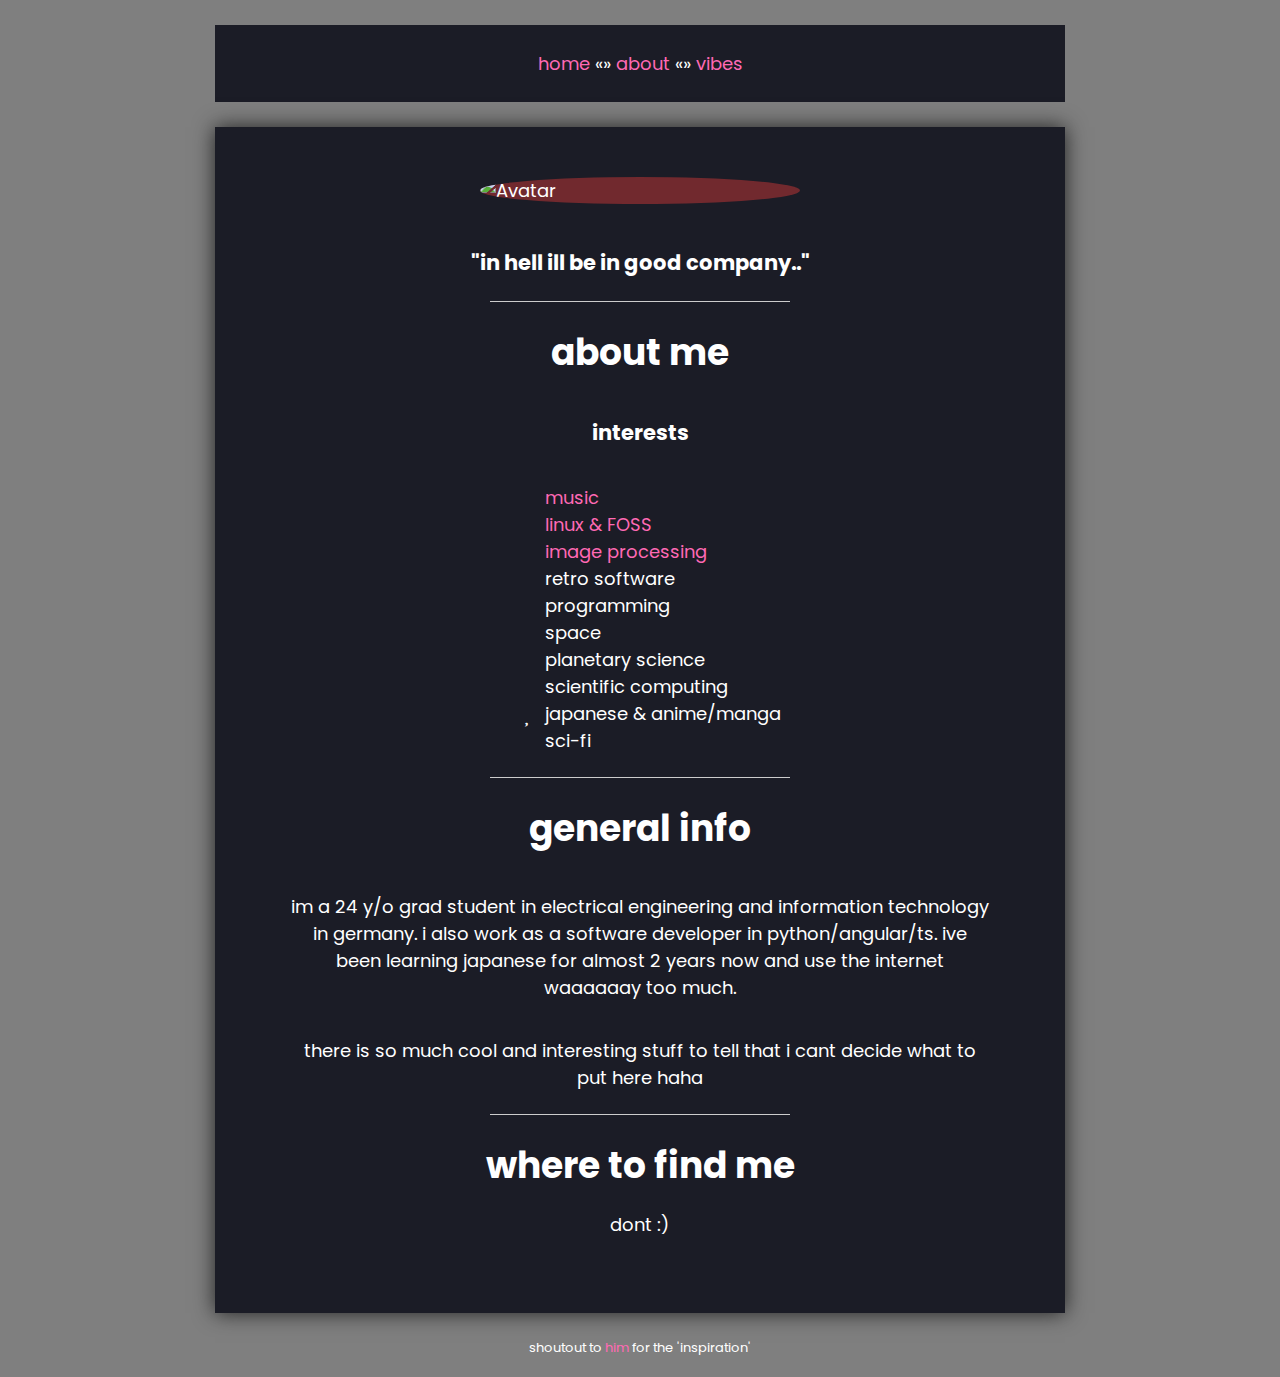
==== about.html @ 2e71673f "uff" ====
<!DOCTYPE html>
<html>

 <head>
  <title>welcome to hell</title>
  <!-- <link rel="icon" type="image/x-icon" href="https://cdn.discordapp.com/attachments/880074301167001631/996764957930700910/c2703cc6a6ae7e00382bd20dd48682961653470325_full.jpg"> -->
  <link rel="stylesheet" href="https://fonts.googleapis.com/css?family=Poppins">
  <link rel="stylesheet" href="https://cdnjs.cloudflare.com/ajax/libs/font-awesome/4.7.0/css/font-awesome.min.css">
  <link rel="stylesheet" href="icons.css">
  <link href="https://fonts.googleapis.com/icon?family=Material+Icons" rel="stylesheet">
  <link rel='stylesheet' href="style.css">
  <meta content="AETHERSPRITEE.GITHUB.IO" property="og:title" />
  <meta content="giiiiiiiiiiiiii" property="og:description" />
  <meta content="https://czarhex.github.io/" property="og:url" />
  <meta content="https://s4.anilist.co/file/anilistcdn/character/large/b260328-zb9VJ8f9dlYQ.jpg" property="og:image" />
  <meta content="#FFAAFF" data-react-helmet="true" name="theme-color" />
  <meta charset="utf-8">
  <link rel="stylesheet" href="styles.css">
 </head>

 <body>


  <div id="boxshadow2">
    <nav>
      <span> <a href="index.html">home</a></span>
      «»
      <span> <a href="about.html">about</a></span>
      «»
      <span> <a href="vibes.html">vibes</a></span>
    </nav>
  </div>

  <div id="boxshadow">
    <img src="/home/yulivee/Pictures/favpic.jpg" width="320" border-radius="20%" title="Avatar" id="takinastyling" radius="20%">
      <h3>"in hell ill be in good company.."</h3>
    <hr class="hr3">
    <h1>about me</h1>
    <h3>interests</h3>

    <ul class="fa-ul">
      <li><i class="fa-li fa fa-music"></i><a href="/home/yulivee/Dropbox/Stuff/Code/githubpage/music.html">music</a></li>
      <li><i class="fa-li fa fa-laptop"></i><a href="/home/yulivee/Dropbox/Stuff/Code/githubpage/linux.html">linux & FOSS</a></li>
      <li><i class="fa-li fa fa-image"></i><a href="/home/yulivee/Dropbox/Stuff/Code/githubpage/im_proc.html">image processing</a></li>
      <li><i class="fa-li fa fa-floppy-o"></i>retro software</li>
      <li><i class="fa-li fa fa-keyboard-o"></i>programming</li>
      <li><i class="fa-li fa fa-star-o"></i>space</li>
      <li><i class="fa-li fa fa-moon-o"></i>planetary science</li>
      <li><i class="fa-li fa fa-bar-chart"></i>scientific computing</li>
      <li><i class="fa-li fa fa-heart"></i>japanese & anime/manga</li>
      <li><i class="fa-li fa fa-jedi"></i>sci-fi</li>
    </ul>

    <hr class="hr3">
    <h1>general info</h1>
    <p>im a 24 y/o grad student in electrical engineering and information technology in germany. i also work as a software developer in python/angular/ts. ive been learning japanese for almost 2 years now and use the internet waaaaaay too much.</p>
    <p>there is so much cool and interesting stuff to tell that i cant decide what to put here haha</p>

    <hr class="hr3">
    <h1>where to find me</h1>
    <!-- icons for links -->
    dont :)
  </div>


      <footer style="text-align:center;font-size: small">
    <p>shoutout to <a href="https://czarhex.github.io">him</a> for the 'inspiration'</p>
      </footer>
 </body>

</html>
---- icons.css ----
.fa{font-family:var(--fa-style-family,"Font Awesome 6 Free");font-weight:var(--fa-style,900)}.fa,.fa-brands,.fa-classic,.fa-regular,.fa-sharp,.fa-solid,.fab,.far,.fas{-moz-osx-font-smoothing:grayscale;-webkit-font-smoothing:antialiased;display:var(--fa-display,inline-block);font-style:normal;font-variant:normal;line-height:1;text-rendering:auto}.fa-classic,.fa-regular,.fa-solid,.far,.fas{font-family:"Font Awesome 6 Free"}.fa-brands,.fab{font-family:"Font Awesome 6 Brands"}.fa-1x{font-size:1em}.fa-2x{font-size:2em}.fa-3x{font-size:3em}.fa-4x{font-size:4em}.fa-5x{font-size:5em}.fa-6x{font-size:6em}.fa-7x{font-size:7em}.fa-8x{font-size:8em}.fa-9x{font-size:9em}.fa-10x{font-size:10em}.fa-2xs{font-size:.625em;line-height:.1em;vertical-align:.225em}.fa-xs{font-size:.75em;line-height:.08333em;vertical-align:.125em}.fa-sm{font-size:.875em;line-height:.07143em;vertical-align:.05357em}.fa-lg{font-size:1.25em;line-height:.05em;vertical-align:-.075em}.fa-xl{font-size:1.5em;line-height:.04167em;vertical-align:-.125em}.fa-2xl{font-size:2em;line-height:.03125em;vertical-align:-.1875em}.fa-fw{text-align:center;width:1.25em}.fa-ul{list-style-type:none;margin-left:var(--fa-li-margin,2.5em);padding-left:0}.fa-ul>li{position:relative}.fa-li{left:calc(var(--fa-li-width, 2em)*-1);position:absolute;text-align:center;width:var(--fa-li-width,2em);line-height:inherit}.fa-border{border-radius:var(--fa-border-radius,.1em);border:var(--fa-border-width,.08em) var(--fa-border-style,solid) var(--fa-border-color,#eee);padding:var(--fa-border-padding,.2em .25em .15em)}.fa-pull-left{float:left;margin-right:var(--fa-pull-margin,.3em)}.fa-pull-right{float:right;margin-left:var(--fa-pull-margin,.3em)}.fa-beat{-webkit-animation-name:fa-beat;animation-name:fa-beat;-webkit-animation-delay:var(--fa-animation-delay,0s);animation-delay:var(--fa-animation-delay,0s);-webkit-animation-direction:var(--fa-animation-direction,normal);animation-direction:var(--fa-animation-direction,normal);-webkit-animation-duration:var(--fa-animation-duration,1s);animation-duration:var(--fa-animation-duration,1s);-webkit-animation-iteration-count:var(--fa-animation-iteration-count,infinite);animation-iteration-count:var(--fa-animation-iteration-count,infinite);-webkit-animation-timing-function:var(--fa-animation-timing,ease-in-out);animation-timing-function:var(--fa-animation-timing,ease-in-out)}.fa-bounce{-webkit-animation-name:fa-bounce;animation-name:fa-bounce;-webkit-animation-delay:var(--fa-animation-delay,0s);animation-delay:var(--fa-animation-delay,0s);-webkit-animation-direction:var(--fa-animation-direction,normal);animation-direction:var(--fa-animation-direction,normal);-webkit-animation-duration:var(--fa-animation-duration,1s);animation-duration:var(--fa-animation-duration,1s);-webkit-animation-iteration-count:var(--fa-animation-iteration-count,infinite);animation-iteration-count:var(--fa-animation-iteration-count,infinite);-webkit-animation-timing-function:var(--fa-animation-timing,cubic-bezier(.28,.84,.42,1));animation-timing-function:var(--fa-animation-timing,cubic-bezier(.28,.84,.42,1))}.fa-fade{-webkit-animation-name:fa-fade;animation-name:fa-fade;-webkit-animation-iteration-count:var(--fa-animation-iteration-count,infinite);animation-iteration-count:var(--fa-animation-iteration-count,infinite);-webkit-animation-timing-function:var(--fa-animation-timing,cubic-bezier(.4,0,.6,1));animation-timing-function:var(--fa-animation-timing,cubic-bezier(.4,0,.6,1))}.fa-beat-fade,.fa-fade{-webkit-animation-delay:var(--fa-animation-delay,0s);animation-delay:var(--fa-animation-delay,0s);-webkit-animation-direction:var(--fa-animation-direction,normal);animation-direction:var(--fa-animation-direction,normal);-webkit-animation-duration:var(--fa-animation-duration,1s);animation-duration:var(--fa-animation-duration,1s)}.fa-beat-fade{-webkit-animation-name:fa-beat-fade;animation-name:fa-beat-fade;-webkit-animation-iteration-count:var(--fa-animation-iteration-count,infinite);animation-iteration-count:var(--fa-animation-iteration-count,infinite);-webkit-animation-timing-function:var(--fa-animation-timing,cubic-bezier(.4,0,.6,1));animation-timing-function:var(--fa-animation-timing,cubic-bezier(.4,0,.6,1))}.fa-flip{-webkit-animation-name:fa-flip;animation-name:fa-flip;-webkit-animation-delay:var(--fa-animation-delay,0s);animation-delay:var(--fa-animation-delay,0s);-webkit-animation-direction:var(--fa-animation-direction,normal);animation-direction:var(--fa-animation-direction,normal);-webkit-animation-duration:var(--fa-animation-duration,1s);animation-duration:var(--fa-animation-duration,1s);-webkit-animation-iteration-count:var(--fa-animation-iteration-count,infinite);animation-iteration-count:var(--fa-animation-iteration-count,infinite);-webkit-animation-timing-function:var(--fa-animation-timing,ease-in-out);animation-timing-function:var(--fa-animation-timing,ease-in-out)}.fa-shake{-webkit-animation-name:fa-shake;animation-name:fa-shake;-webkit-animation-duration:var(--fa-animation-duration,1s);animation-duration:var(--fa-animation-duration,1s);-webkit-animation-iteration-count:var(--fa-animation-iteration-count,infinite);animation-iteration-count:var(--fa-animation-iteration-count,infinite);-webkit-animation-timing-function:var(--fa-animation-timing,linear);animation-timing-function:var(--fa-animation-timing,linear)}.fa-shake,.fa-spin{-webkit-animation-delay:var(--fa-animation-delay,0s);animation-delay:var(--fa-animation-delay,0s);-webkit-animation-direction:var(--fa-animation-direction,normal);animation-direction:var(--fa-animation-direction,normal)}.fa-spin{-webkit-animation-name:fa-spin;animation-name:fa-spin;-webkit-animation-duration:var(--fa-animation-duration,2s);animation-duration:var(--fa-animation-duration,2s);-webkit-animation-iteration-count:var(--fa-animation-iteration-count,infinite);animation-iteration-count:var(--fa-animation-iteration-count,infinite);-webkit-animation-timing-function:var(--fa-animation-timing,linear);animation-timing-function:var(--fa-animation-timing,linear)}.fa-spin-reverse{--fa-animation-direction:reverse}.fa-pulse,.fa-spin-pulse{-webkit-animation-name:fa-spin;animation-name:fa-spin;-webkit-animation-direction:var(--fa-animation-direction,normal);animation-direction:var(--fa-animation-direction,normal);-webkit-animation-duration:var(--fa-animation-duration,1s);animation-duration:var(--fa-animation-duration,1s);-webkit-animation-iteration-count:var(--fa-animation-iteration-count,infinite);animation-iteration-count:var(--fa-animation-iteration-count,infinite);-webkit-animation-timing-function:var(--fa-animation-timing,steps(8));animation-timing-function:var(--fa-animation-timing,steps(8))}@media (prefers-reduced-motion:reduce){.fa-beat,.fa-beat-fade,.fa-bounce,.fa-fade,.fa-flip,.fa-pulse,.fa-shake,.fa-spin,.fa-spin-pulse{-webkit-animation-delay:-1ms;animation-delay:-1ms;-webkit-animation-duration:1ms;animation-duration:1ms;-webkit-animation-iteration-count:1;animation-iteration-count:1;transition-delay:0s;transition-duration:0s}}@-webkit-keyframes fa-beat{0%,90%{-webkit-transform:scale(1);transform:scale(1)}45%{-webkit-transform:scale(var(--fa-beat-scale,1.25));transform:scale(var(--fa-beat-scale,1.25))}}@keyframes fa-beat{0%,90%{-webkit-transform:scale(1);transform:scale(1)}45%{-webkit-transform:scale(var(--fa-beat-scale,1.25));transform:scale(var(--fa-beat-scale,1.25))}}@-webkit-keyframes fa-bounce{0%{-webkit-transform:scale(1) translateY(0);transform:scale(1) translateY(0)}10%{-webkit-transform:scale(var(--fa-bounce-start-scale-x,1.1),var(--fa-bounce-start-scale-y,.9)) translateY(0);transform:scale(var(--fa-bounce-start-scale-x,1.1),var(--fa-bounce-start-scale-y,.9)) translateY(0)}30%{-webkit-transform:scale(var(--fa-bounce-jump-scale-x,.9),var(--fa-bounce-jump-scale-y,1.1)) translateY(var(--fa-bounce-height,-.5em));transform:scale(var(--fa-bounce-jump-scale-x,.9),var(--fa-bounce-jump-scale-y,1.1)) translateY(var(--fa-bounce-height,-.5em))}50%{-webkit-transform:scale(var(--fa-bounce-land-scale-x,1.05),var(--fa-bounce-land-scale-y,.95)) translateY(0);transform:scale(var(--fa-bounce-land-scale-x,1.05),var(--fa-bounce-land-scale-y,.95)) translateY(0)}57%{-webkit-transform:scale(1) translateY(var(--fa-bounce-rebound,-.125em));transform:scale(1) translateY(var(--fa-bounce-rebound,-.125em))}64%{-webkit-transform:scale(1) translateY(0);transform:scale(1) translateY(0)}to{-webkit-transform:scale(1) translateY(0);transform:scale(1) translateY(0)}}@keyframes fa-bounce{0%{-webkit-transform:scale(1) translateY(0);transform:scale(1) translateY(0)}10%{-webkit-transform:scale(var(--fa-bounce-start-scale-x,1.1),var(--fa-bounce-start-scale-y,.9)) translateY(0);transform:scale(var(--fa-bounce-start-scale-x,1.1),var(--fa-bounce-start-scale-y,.9)) translateY(0)}30%{-webkit-transform:scale(var(--fa-bounce-jump-scale-x,.9),var(--fa-bounce-jump-scale-y,1.1)) translateY(var(--fa-bounce-height,-.5em));transform:scale(var(--fa-bounce-jump-scale-x,.9),var(--fa-bounce-jump-scale-y,1.1)) translateY(var(--fa-bounce-height,-.5em))}50%{-webkit-transform:scale(var(--fa-bounce-land-scale-x,1.05),var(--fa-bounce-land-scale-y,.95)) translateY(0);transform:scale(var(--fa-bounce-land-scale-x,1.05),var(--fa-bounce-land-scale-y,.95)) translateY(0)}57%{-webkit-transform:scale(1) translateY(var(--fa-bounce-rebound,-.125em));transform:scale(1) translateY(var(--fa-bounce-rebound,-.125em))}64%{-webkit-transform:scale(1) translateY(0);transform:scale(1) translateY(0)}to{-webkit-transform:scale(1) translateY(0);transform:scale(1) translateY(0)}}@-webkit-keyframes fa-fade{50%{opacity:var(--fa-fade-opacity,.4)}}@keyframes fa-fade{50%{opacity:var(--fa-fade-opacity,.4)}}@-webkit-keyframes fa-beat-fade{0%,to{opacity:var(--fa-beat-fade-opacity,.4);-webkit-transform:scale(1);transform:scale(1)}50%{opacity:1;-webkit-transform:scale(var(--fa-beat-fade-scale,1.125));transform:scale(var(--fa-beat-fade-scale,1.125))}}@keyframes fa-beat-fade{0%,to{opacity:var(--fa-beat-fade-opacity,.4);-webkit-transform:scale(1);transform:scale(1)}50%{opacity:1;-webkit-transform:scale(var(--fa-beat-fade-scale,1.125));transform:scale(var(--fa-beat-fade-scale,1.125))}}@-webkit-keyframes fa-flip{50%{-webkit-transform:rotate3d(var(--fa-flip-x,0),var(--fa-flip-y,1),var(--fa-flip-z,0),var(--fa-flip-angle,-180deg));transform:rotate3d(var(--fa-flip-x,0),var(--fa-flip-y,1),var(--fa-flip-z,0),var(--fa-flip-angle,-180deg))}}@keyframes fa-flip{50%{-webkit-transform:rotate3d(var(--fa-flip-x,0),var(--fa-flip-y,1),var(--fa-flip-z,0),var(--fa-flip-angle,-180deg));transform:rotate3d(var(--fa-flip-x,0),var(--fa-flip-y,1),var(--fa-flip-z,0),var(--fa-flip-angle,-180deg))}}@-webkit-keyframes fa-shake{0%{-webkit-transform:rotate(-15deg);transform:rotate(-15deg)}4%{-webkit-transform:rotate(15deg);transform:rotate(15deg)}8%,24%{-webkit-transform:rotate(-18deg);transform:rotate(-18deg)}12%,28%{-webkit-transform:rotate(18deg);transform:rotate(18deg)}16%{-webkit-transform:rotate(-22deg);transform:rotate(-22deg)}20%{-webkit-transform:rotate(22deg);transform:rotate(22deg)}32%{-webkit-transform:rotate(-12deg);transform:rotate(-12deg)}36%{-webkit-transform:rotate(12deg);transform:rotate(12deg)}40%,to{-webkit-transform:rotate(0deg);transform:rotate(0deg)}}@keyframes fa-shake{0%{-webkit-transform:rotate(-15deg);transform:rotate(-15deg)}4%{-webkit-transform:rotate(15deg);transform:rotate(15deg)}8%,24%{-webkit-transform:rotate(-18deg);transform:rotate(-18deg)}12%,28%{-webkit-transform:rotate(18deg);transform:rotate(18deg)}16%{-webkit-transform:rotate(-22deg);transform:rotate(-22deg)}20%{-webkit-transform:rotate(22deg);transform:rotate(22deg)}32%{-webkit-transform:rotate(-12deg);transform:rotate(-12deg)}36%{-webkit-transform:rotate(12deg);transform:rotate(12deg)}40%,to{-webkit-transform:rotate(0deg);transform:rotate(0deg)}}@-webkit-keyframes fa-spin{0%{-webkit-transform:rotate(0deg);transform:rotate(0deg)}to{-webkit-transform:rotate(1turn);transform:rotate(1turn)}}@keyframes fa-spin{0%{-webkit-transform:rotate(0deg);transform:rotate(0deg)}to{-webkit-transform:rotate(1turn);transform:rotate(1turn)}}.fa-rotate-90{-webkit-transform:rotate(90deg);transform:rotate(90deg)}.fa-rotate-180{-webkit-transform:rotate(180deg);transform:rotate(180deg)}.fa-rotate-270{-webkit-transform:rotate(270deg);transform:rotate(270deg)}.fa-flip-horizontal{-webkit-transform:scaleX(-1);transform:scaleX(-1)}.fa-flip-vertical{-webkit-transform:scaleY(-1);transform:scaleY(-1)}.fa-flip-both,.fa-flip-horizontal.fa-flip-vertical{-webkit-transform:scale(-1);transform:scale(-1)}.fa-rotate-by{-webkit-transform:rotate(var(--fa-rotate-angle,none));transform:rotate(var(--fa-rotate-angle,none))}.fa-stack{display:inline-block;height:2em;line-height:2em;position:relative;vertical-align:middle;width:2.5em}.fa-stack-1x,.fa-stack-2x{left:0;position:absolute;text-align:center;width:100%;z-index:var(--fa-stack-z-index,auto)}.fa-stack-1x{line-height:inherit}.fa-stack-2x{font-size:2em}.fa-inverse{color:var(--fa-inverse,#fff)}.fa-0:before{content:"\30"}.fa-1:before{content:"\31"}.fa-2:before{content:"\32"}.fa-3:before{content:"\33"}.fa-4:before{content:"\34"}.fa-5:before{content:"\35"}.fa-6:before{content:"\36"}.fa-7:before{content:"\37"}.fa-8:before{content:"\38"}.fa-9:before{content:"\39"}.fa-fill-drip:before{content:"\f576"}.fa-arrows-to-circle:before{content:"\e4bd"}.fa-chevron-circle-right:before,.fa-circle-chevron-right:before{content:"\f138"}.fa-at:before{content:"\40"}.fa-trash-alt:before,.fa-trash-can:before{content:"\f2ed"}.fa-text-height:before{content:"\f034"}.fa-user-times:before,.fa-user-xmark:before{content:"\f235"}.fa-stethoscope:before{content:"\f0f1"}.fa-comment-alt:before,.fa-message:before{content:"\f27a"}.fa-info:before{content:"\f129"}.fa-compress-alt:before,.fa-down-left-and-up-right-to-center:before{content:"\f422"}.fa-explosion:before{content:"\e4e9"}.fa-file-alt:before,.fa-file-lines:before,.fa-file-text:before{content:"\f15c"}.fa-wave-square:before{content:"\f83e"}.fa-ring:before{content:"\f70b"}.fa-building-un:before{content:"\e4d9"}.fa-dice-three:before{content:"\f527"}.fa-calendar-alt:before,.fa-calendar-days:before{content:"\f073"}.fa-anchor-circle-check:before{content:"\e4aa"}.fa-building-circle-arrow-right:before{content:"\e4d1"}.fa-volleyball-ball:before,.fa-volleyball:before{content:"\f45f"}.fa-arrows-up-to-line:before{content:"\e4c2"}.fa-sort-desc:before,.fa-sort-down:before{content:"\f0dd"}.fa-circle-minus:before,.fa-minus-circle:before{content:"\f056"}.fa-door-open:before{content:"\f52b"}.fa-right-from-bracket:before,.fa-sign-out-alt:before{content:"\f2f5"}.fa-atom:before{content:"\f5d2"}.fa-soap:before{content:"\e06e"}.fa-heart-music-camera-bolt:before,.fa-icons:before{content:"\f86d"}.fa-microphone-alt-slash:before,.fa-microphone-lines-slash:before{content:"\f539"}.fa-bridge-circle-check:before{content:"\e4c9"}.fa-pump-medical:before{content:"\e06a"}.fa-fingerprint:before{content:"\f577"}.fa-hand-point-right:before{content:"\f0a4"}.fa-magnifying-glass-location:before,.fa-search-location:before{content:"\f689"}.fa-forward-step:before,.fa-step-forward:before{content:"\f051"}.fa-face-smile-beam:before,.fa-smile-beam:before{content:"\f5b8"}.fa-flag-checkered:before{content:"\f11e"}.fa-football-ball:before,.fa-football:before{content:"\f44e"}.fa-school-circle-exclamation:before{content:"\e56c"}.fa-crop:before{content:"\f125"}.fa-angle-double-down:before,.fa-angles-down:before{content:"\f103"}.fa-users-rectangle:before{content:"\e594"}.fa-people-roof:before{content:"\e537"}.fa-people-line:before{content:"\e534"}.fa-beer-mug-empty:before,.fa-beer:before{content:"\f0fc"}.fa-diagram-predecessor:before{content:"\e477"}.fa-arrow-up-long:before,.fa-long-arrow-up:before{content:"\f176"}.fa-burn:before,.fa-fire-flame-simple:before{content:"\f46a"}.fa-male:before,.fa-person:before{content:"\f183"}.fa-laptop:before{content:"\f109"}.fa-file-csv:before{content:"\f6dd"}.fa-menorah:before{content:"\f676"}.fa-truck-plane:before{content:"\e58f"}.fa-record-vinyl:before{content:"\f8d9"}.fa-face-grin-stars:before,.fa-grin-stars:before{content:"\f587"}.fa-bong:before{content:"\f55c"}.fa-pastafarianism:before,.fa-spaghetti-monster-flying:before{content:"\f67b"}.fa-arrow-down-up-across-line:before{content:"\e4af"}.fa-spoon:before,.fa-utensil-spoon:before{content:"\f2e5"}.fa-jar-wheat:before{content:"\e517"}.fa-envelopes-bulk:before,.fa-mail-bulk:before{content:"\f674"}.fa-file-circle-exclamation:before{content:"\e4eb"}.fa-circle-h:before,.fa-hospital-symbol:before{content:"\f47e"}.fa-pager:before{content:"\f815"}.fa-address-book:before,.fa-contact-book:before{content:"\f2b9"}.fa-strikethrough:before{content:"\f0cc"}.fa-k:before{content:"\4b"}.fa-landmark-flag:before{content:"\e51c"}.fa-pencil-alt:before,.fa-pencil:before{content:"\f303"}.fa-backward:before{content:"\f04a"}.fa-caret-right:before{content:"\f0da"}.fa-comments:before{content:"\f086"}.fa-file-clipboard:before,.fa-paste:before{content:"\f0ea"}.fa-code-pull-request:before{content:"\e13c"}.fa-clipboard-list:before{content:"\f46d"}.fa-truck-loading:before,.fa-truck-ramp-box:before{content:"\f4de"}.fa-user-check:before{content:"\f4fc"}.fa-vial-virus:before{content:"\e597"}.fa-sheet-plastic:before{content:"\e571"}.fa-blog:before{content:"\f781"}.fa-user-ninja:before{content:"\f504"}.fa-person-arrow-up-from-line:before{content:"\e539"}.fa-scroll-torah:before,.fa-torah:before{content:"\f6a0"}.fa-broom-ball:before,.fa-quidditch-broom-ball:before,.fa-quidditch:before{content:"\f458"}.fa-toggle-off:before{content:"\f204"}.fa-archive:before,.fa-box-archive:before{content:"\f187"}.fa-person-drowning:before{content:"\e545"}.fa-arrow-down-9-1:before,.fa-sort-numeric-desc:before,.fa-sort-numeric-down-alt:before{content:"\f886"}.fa-face-grin-tongue-squint:before,.fa-grin-tongue-squint:before{content:"\f58a"}.fa-spray-can:before{content:"\f5bd"}.fa-truck-monster:before{content:"\f63b"}.fa-w:before{content:"\57"}.fa-earth-africa:before,.fa-globe-africa:before{content:"\f57c"}.fa-rainbow:before{content:"\f75b"}.fa-circle-notch:before{content:"\f1ce"}.fa-tablet-alt:before,.fa-tablet-screen-button:before{content:"\f3fa"}.fa-paw:before{content:"\f1b0"}.fa-cloud:before{content:"\f0c2"}.fa-trowel-bricks:before{content:"\e58a"}.fa-face-flushed:before,.fa-flushed:before{content:"\f579"}.fa-hospital-user:before{content:"\f80d"}.fa-tent-arrow-left-right:before{content:"\e57f"}.fa-gavel:before,.fa-legal:before{content:"\f0e3"}.fa-binoculars:before{content:"\f1e5"}.fa-microphone-slash:before{content:"\f131"}.fa-box-tissue:before{content:"\e05b"}.fa-motorcycle:before{content:"\f21c"}.fa-bell-concierge:before,.fa-concierge-bell:before{content:"\f562"}.fa-pen-ruler:before,.fa-pencil-ruler:before{content:"\f5ae"}.fa-people-arrows-left-right:before,.fa-people-arrows:before{content:"\e068"}.fa-mars-and-venus-burst:before{content:"\e523"}.fa-caret-square-right:before,.fa-square-caret-right:before{content:"\f152"}.fa-cut:before,.fa-scissors:before{content:"\f0c4"}.fa-sun-plant-wilt:before{content:"\e57a"}.fa-toilets-portable:before{content:"\e584"}.fa-hockey-puck:before{content:"\f453"}.fa-table:before{content:"\f0ce"}.fa-magnifying-glass-arrow-right:before{content:"\e521"}.fa-digital-tachograph:before,.fa-tachograph-digital:before{content:"\f566"}.fa-users-slash:before{content:"\e073"}.fa-clover:before{content:"\e139"}.fa-mail-reply:before,.fa-reply:before{content:"\f3e5"}.fa-star-and-crescent:before{content:"\f699"}.fa-house-fire:before{content:"\e50c"}.fa-minus-square:before,.fa-square-minus:before{content:"\f146"}.fa-helicopter:before{content:"\f533"}.fa-compass:before{content:"\f14e"}.fa-caret-square-down:before,.fa-square-caret-down:before{content:"\f150"}.fa-file-circle-question:before{content:"\e4ef"}.fa-laptop-code:before{content:"\f5fc"}.fa-swatchbook:before{content:"\f5c3"}.fa-prescription-bottle:before{content:"\f485"}.fa-bars:before,.fa-navicon:before{content:"\f0c9"}.fa-people-group:before{content:"\e533"}.fa-hourglass-3:before,.fa-hourglass-end:before{content:"\f253"}.fa-heart-broken:before,.fa-heart-crack:before{content:"\f7a9"}.fa-external-link-square-alt:before,.fa-square-up-right:before{content:"\f360"}.fa-face-kiss-beam:before,.fa-kiss-beam:before{content:"\f597"}.fa-film:before{content:"\f008"}.fa-ruler-horizontal:before{content:"\f547"}.fa-people-robbery:before{content:"\e536"}.fa-lightbulb:before{content:"\f0eb"}.fa-caret-left:before{content:"\f0d9"}.fa-circle-exclamation:before,.fa-exclamation-circle:before{content:"\f06a"}.fa-school-circle-xmark:before{content:"\e56d"}.fa-arrow-right-from-bracket:before,.fa-sign-out:before{content:"\f08b"}.fa-chevron-circle-down:before,.fa-circle-chevron-down:before{content:"\f13a"}.fa-unlock-alt:before,.fa-unlock-keyhole:before{content:"\f13e"}.fa-cloud-showers-heavy:before{content:"\f740"}.fa-headphones-alt:before,.fa-headphones-simple:before{content:"\f58f"}.fa-sitemap:before{content:"\f0e8"}.fa-circle-dollar-to-slot:before,.fa-donate:before{content:"\f4b9"}.fa-memory:before{content:"\f538"}.fa-road-spikes:before{content:"\e568"}.fa-fire-burner:before{content:"\e4f1"}.fa-flag:before{content:"\f024"}.fa-hanukiah:before{content:"\f6e6"}.fa-feather:before{content:"\f52d"}.fa-volume-down:before,.fa-volume-low:before{content:"\f027"}.fa-comment-slash:before{content:"\f4b3"}.fa-cloud-sun-rain:before{content:"\f743"}.fa-compress:before{content:"\f066"}.fa-wheat-alt:before,.fa-wheat-awn:before{content:"\e2cd"}.fa-ankh:before{content:"\f644"}.fa-hands-holding-child:before{content:"\e4fa"}.fa-asterisk:before{content:"\2a"}.fa-check-square:before,.fa-square-check:before{content:"\f14a"}.fa-peseta-sign:before{content:"\e221"}.fa-header:before,.fa-heading:before{content:"\f1dc"}.fa-ghost:before{content:"\f6e2"}.fa-list-squares:before,.fa-list:before{content:"\f03a"}.fa-phone-square-alt:before,.fa-square-phone-flip:before{content:"\f87b"}.fa-cart-plus:before{content:"\f217"}.fa-gamepad:before{content:"\f11b"}.fa-circle-dot:before,.fa-dot-circle:before{content:"\f192"}.fa-dizzy:before,.fa-face-dizzy:before{content:"\f567"}.fa-egg:before{content:"\f7fb"}.fa-house-medical-circle-xmark:before{content:"\e513"}.fa-campground:before{content:"\f6bb"}.fa-folder-plus:before{content:"\f65e"}.fa-futbol-ball:before,.fa-futbol:before,.fa-soccer-ball:before{content:"\f1e3"}.fa-paint-brush:before,.fa-paintbrush:before{content:"\f1fc"}.fa-lock:before{content:"\f023"}.fa-gas-pump:before{content:"\f52f"}.fa-hot-tub-person:before,.fa-hot-tub:before{content:"\f593"}.fa-map-location:before,.fa-map-marked:before{content:"\f59f"}.fa-house-flood-water:before{content:"\e50e"}.fa-tree:before{content:"\f1bb"}.fa-bridge-lock:before{content:"\e4cc"}.fa-sack-dollar:before{content:"\f81d"}.fa-edit:before,.fa-pen-to-square:before{content:"\f044"}.fa-car-side:before{content:"\f5e4"}.fa-share-alt:before,.fa-share-nodes:before{content:"\f1e0"}.fa-heart-circle-minus:before{content:"\e4ff"}.fa-hourglass-2:before,.fa-hourglass-half:before{content:"\f252"}.fa-microscope:before{content:"\f610"}.fa-sink:before{content:"\e06d"}.fa-bag-shopping:before,.fa-shopping-bag:before{content:"\f290"}.fa-arrow-down-z-a:before,.fa-sort-alpha-desc:before,.fa-sort-alpha-down-alt:before{content:"\f881"}.fa-mitten:before{content:"\f7b5"}.fa-person-rays:before{content:"\e54d"}.fa-users:before{content:"\f0c0"}.fa-eye-slash:before{content:"\f070"}.fa-flask-vial:before{content:"\e4f3"}.fa-hand-paper:before,.fa-hand:before{content:"\f256"}.fa-om:before{content:"\f679"}.fa-worm:before{content:"\e599"}.fa-house-circle-xmark:before{content:"\e50b"}.fa-plug:before{content:"\f1e6"}.fa-chevron-up:before{content:"\f077"}.fa-hand-spock:before{content:"\f259"}.fa-stopwatch:before{content:"\f2f2"}.fa-face-kiss:before,.fa-kiss:before{content:"\f596"}.fa-bridge-circle-xmark:before{content:"\e4cb"}.fa-face-grin-tongue:before,.fa-grin-tongue:before{content:"\f589"}.fa-chess-bishop:before{content:"\f43a"}.fa-face-grin-wink:before,.fa-grin-wink:before{content:"\f58c"}.fa-deaf:before,.fa-deafness:before,.fa-ear-deaf:before,.fa-hard-of-hearing:before{content:"\f2a4"}.fa-road-circle-check:before{content:"\e564"}.fa-dice-five:before{content:"\f523"}.fa-rss-square:before,.fa-square-rss:before{content:"\f143"}.fa-land-mine-on:before{content:"\e51b"}.fa-i-cursor:before{content:"\f246"}.fa-stamp:before{content:"\f5bf"}.fa-stairs:before{content:"\e289"}.fa-i:before{content:"\49"}.fa-hryvnia-sign:before,.fa-hryvnia:before{content:"\f6f2"}.fa-pills:before{content:"\f484"}.fa-face-grin-wide:before,.fa-grin-alt:before{content:"\f581"}.fa-tooth:before{content:"\f5c9"}.fa-v:before{content:"\56"}.fa-bicycle:before{content:"\f206"}.fa-rod-asclepius:before,.fa-rod-snake:before,.fa-staff-aesculapius:before,.fa-staff-snake:before{content:"\e579"}.fa-head-side-cough-slash:before{content:"\e062"}.fa-ambulance:before,.fa-truck-medical:before{content:"\f0f9"}.fa-wheat-awn-circle-exclamation:before{content:"\e598"}.fa-snowman:before{content:"\f7d0"}.fa-mortar-pestle:before{content:"\f5a7"}.fa-road-barrier:before{content:"\e562"}.fa-school:before{content:"\f549"}.fa-igloo:before{content:"\f7ae"}.fa-joint:before{content:"\f595"}.fa-angle-right:before{content:"\f105"}.fa-horse:before{content:"\f6f0"}.fa-q:before{content:"\51"}.fa-g:before{content:"\47"}.fa-notes-medical:before{content:"\f481"}.fa-temperature-2:before,.fa-temperature-half:before,.fa-thermometer-2:before,.fa-thermometer-half:before{content:"\f2c9"}.fa-dong-sign:before{content:"\e169"}.fa-capsules:before{content:"\f46b"}.fa-poo-bolt:before,.fa-poo-storm:before{content:"\f75a"}.fa-face-frown-open:before,.fa-frown-open:before{content:"\f57a"}.fa-hand-point-up:before{content:"\f0a6"}.fa-money-bill:before{content:"\f0d6"}.fa-bookmark:before{content:"\f02e"}.fa-align-justify:before{content:"\f039"}.fa-umbrella-beach:before{content:"\f5ca"}.fa-helmet-un:before{content:"\e503"}.fa-bullseye:before{content:"\f140"}.fa-bacon:before{content:"\f7e5"}.fa-hand-point-down:before{content:"\f0a7"}.fa-arrow-up-from-bracket:before{content:"\e09a"}.fa-folder-blank:before,.fa-folder:before{content:"\f07b"}.fa-file-medical-alt:before,.fa-file-waveform:before{content:"\f478"}.fa-radiation:before{content:"\f7b9"}.fa-chart-simple:before{content:"\e473"}.fa-mars-stroke:before{content:"\f229"}.fa-vial:before{content:"\f492"}.fa-dashboard:before,.fa-gauge-med:before,.fa-gauge:before,.fa-tachometer-alt-average:before{content:"\f624"}.fa-magic-wand-sparkles:before,.fa-wand-magic-sparkles:before{content:"\e2ca"}.fa-e:before{content:"\45"}.fa-pen-alt:before,.fa-pen-clip:before{content:"\f305"}.fa-bridge-circle-exclamation:before{content:"\e4ca"}.fa-user:before{content:"\f007"}.fa-school-circle-check:before{content:"\e56b"}.fa-dumpster:before{content:"\f793"}.fa-shuttle-van:before,.fa-van-shuttle:before{content:"\f5b6"}.fa-building-user:before{content:"\e4da"}.fa-caret-square-left:before,.fa-square-caret-left:before{content:"\f191"}.fa-highlighter:before{content:"\f591"}.fa-key:before{content:"\f084"}.fa-bullhorn:before{content:"\f0a1"}.fa-globe:before{content:"\f0ac"}.fa-synagogue:before{content:"\f69b"}.fa-person-half-dress:before{content:"\e548"}.fa-road-bridge:before{content:"\e563"}.fa-location-arrow:before{content:"\f124"}.fa-c:before{content:"\43"}.fa-tablet-button:before{content:"\f10a"}.fa-building-lock:before{content:"\e4d6"}.fa-pizza-slice:before{content:"\f818"}.fa-money-bill-wave:before{content:"\f53a"}.fa-area-chart:before,.fa-chart-area:before{content:"\f1fe"}.fa-house-flag:before{content:"\e50d"}.fa-person-circle-minus:before{content:"\e540"}.fa-ban:before,.fa-cancel:before{content:"\f05e"}.fa-camera-rotate:before{content:"\e0d8"}.fa-air-freshener:before,.fa-spray-can-sparkles:before{content:"\f5d0"}.fa-star:before{content:"\f005"}.fa-repeat:before{content:"\f363"}.fa-cross:before{content:"\f654"}.fa-box:before{content:"\f466"}.fa-venus-mars:before{content:"\f228"}.fa-arrow-pointer:before,.fa-mouse-pointer:before{content:"\f245"}.fa-expand-arrows-alt:before,.fa-maximize:before{content:"\f31e"}.fa-charging-station:before{content:"\f5e7"}.fa-shapes:before,.fa-triangle-circle-square:before{content:"\f61f"}.fa-random:before,.fa-shuffle:before{content:"\f074"}.fa-person-running:before,.fa-running:before{content:"\f70c"}.fa-mobile-retro:before{content:"\e527"}.fa-grip-lines-vertical:before{content:"\f7a5"}.fa-spider:before{content:"\f717"}.fa-hands-bound:before{content:"\e4f9"}.fa-file-invoice-dollar:before{content:"\f571"}.fa-plane-circle-exclamation:before{content:"\e556"}.fa-x-ray:before{content:"\f497"}.fa-spell-check:before{content:"\f891"}.fa-slash:before{content:"\f715"}.fa-computer-mouse:before,.fa-mouse:before{content:"\f8cc"}.fa-arrow-right-to-bracket:before,.fa-sign-in:before{content:"\f090"}.fa-shop-slash:before,.fa-store-alt-slash:before{content:"\e070"}.fa-server:before{content:"\f233"}.fa-virus-covid-slash:before{content:"\e4a9"}.fa-shop-lock:before{content:"\e4a5"}.fa-hourglass-1:before,.fa-hourglass-start:before{content:"\f251"}.fa-blender-phone:before{content:"\f6b6"}.fa-building-wheat:before{content:"\e4db"}.fa-person-breastfeeding:before{content:"\e53a"}.fa-right-to-bracket:before,.fa-sign-in-alt:before{content:"\f2f6"}.fa-venus:before{content:"\f221"}.fa-passport:before{content:"\f5ab"}.fa-heart-pulse:before,.fa-heartbeat:before{content:"\f21e"}.fa-people-carry-box:before,.fa-people-carry:before{content:"\f4ce"}.fa-temperature-high:before{content:"\f769"}.fa-microchip:before{content:"\f2db"}.fa-crown:before{content:"\f521"}.fa-weight-hanging:before{content:"\f5cd"}.fa-xmarks-lines:before{content:"\e59a"}.fa-file-prescription:before{content:"\f572"}.fa-weight-scale:before,.fa-weight:before{content:"\f496"}.fa-user-friends:before,.fa-user-group:before{content:"\f500"}.fa-arrow-up-a-z:before,.fa-sort-alpha-up:before{content:"\f15e"}.fa-chess-knight:before{content:"\f441"}.fa-face-laugh-squint:before,.fa-laugh-squint:before{content:"\f59b"}.fa-wheelchair:before{content:"\f193"}.fa-arrow-circle-up:before,.fa-circle-arrow-up:before{content:"\f0aa"}.fa-toggle-on:before{content:"\f205"}.fa-person-walking:before,.fa-walking:before{content:"\f554"}.fa-l:before{content:"\4c"}.fa-fire:before{content:"\f06d"}.fa-bed-pulse:before,.fa-procedures:before{content:"\f487"}.fa-shuttle-space:before,.fa-space-shuttle:before{content:"\f197"}.fa-face-laugh:before,.fa-laugh:before{content:"\f599"}.fa-folder-open:before{content:"\f07c"}.fa-heart-circle-plus:before{content:"\e500"}.fa-code-fork:before{content:"\e13b"}.fa-city:before{content:"\f64f"}.fa-microphone-alt:before,.fa-microphone-lines:before{content:"\f3c9"}.fa-pepper-hot:before{content:"\f816"}.fa-unlock:before{content:"\f09c"}.fa-colon-sign:before{content:"\e140"}.fa-headset:before{content:"\f590"}.fa-store-slash:before{content:"\e071"}.fa-road-circle-xmark:before{content:"\e566"}.fa-user-minus:before{content:"\f503"}.fa-mars-stroke-up:before,.fa-mars-stroke-v:before{content:"\f22a"}.fa-champagne-glasses:before,.fa-glass-cheers:before{content:"\f79f"}.fa-clipboard:before{content:"\f328"}.fa-house-circle-exclamation:before{content:"\e50a"}.fa-file-arrow-up:before,.fa-file-upload:before{content:"\f574"}.fa-wifi-3:before,.fa-wifi-strong:before,.fa-wifi:before{content:"\f1eb"}.fa-bath:before,.fa-bathtub:before{content:"\f2cd"}.fa-underline:before{content:"\f0cd"}.fa-user-edit:before,.fa-user-pen:before{content:"\f4ff"}.fa-signature:before{content:"\f5b7"}.fa-stroopwafel:before{content:"\f551"}.fa-bold:before{content:"\f032"}.fa-anchor-lock:before{content:"\e4ad"}.fa-building-ngo:before{content:"\e4d7"}.fa-manat-sign:before{content:"\e1d5"}.fa-not-equal:before{content:"\f53e"}.fa-border-style:before,.fa-border-top-left:before{content:"\f853"}.fa-map-location-dot:before,.fa-map-marked-alt:before{content:"\f5a0"}.fa-jedi:before{content:"\f669"}.fa-poll:before,.fa-square-poll-vertical:before{content:"\f681"}.fa-mug-hot:before{content:"\f7b6"}.fa-battery-car:before,.fa-car-battery:before{content:"\f5df"}.fa-gift:before{content:"\f06b"}.fa-dice-two:before{content:"\f528"}.fa-chess-queen:before{content:"\f445"}.fa-glasses:before{content:"\f530"}.fa-chess-board:before{content:"\f43c"}.fa-building-circle-check:before{content:"\e4d2"}.fa-person-chalkboard:before{content:"\e53d"}.fa-mars-stroke-h:before,.fa-mars-stroke-right:before{content:"\f22b"}.fa-hand-back-fist:before,.fa-hand-rock:before{content:"\f255"}.fa-caret-square-up:before,.fa-square-caret-up:before{content:"\f151"}.fa-cloud-showers-water:before{content:"\e4e4"}.fa-bar-chart:before,.fa-chart-bar:before{content:"\f080"}.fa-hands-bubbles:before,.fa-hands-wash:before{content:"\e05e"}.fa-less-than-equal:before{content:"\f537"}.fa-train:before{content:"\f238"}.fa-eye-low-vision:before,.fa-low-vision:before{content:"\f2a8"}.fa-crow:before{content:"\f520"}.fa-sailboat:before{content:"\e445"}.fa-window-restore:before{content:"\f2d2"}.fa-plus-square:before,.fa-square-plus:before{content:"\f0fe"}.fa-torii-gate:before{content:"\f6a1"}.fa-frog:before{content:"\f52e"}.fa-bucket:before{content:"\e4cf"}.fa-image:before{content:"\f03e"}.fa-microphone:before{content:"\f130"}.fa-cow:before{content:"\f6c8"}.fa-caret-up:before{content:"\f0d8"}.fa-screwdriver:before{content:"\f54a"}.fa-folder-closed:before{content:"\e185"}.fa-house-tsunami:before{content:"\e515"}.fa-square-nfi:before{content:"\e576"}.fa-arrow-up-from-ground-water:before{content:"\e4b5"}.fa-glass-martini-alt:before,.fa-martini-glass:before{content:"\f57b"}.fa-rotate-back:before,.fa-rotate-backward:before,.fa-rotate-left:before,.fa-undo-alt:before{content:"\f2ea"}.fa-columns:before,.fa-table-columns:before{content:"\f0db"}.fa-lemon:before{content:"\f094"}.fa-head-side-mask:before{content:"\e063"}.fa-handshake:before{content:"\f2b5"}.fa-gem:before{content:"\f3a5"}.fa-dolly-box:before,.fa-dolly:before{content:"\f472"}.fa-smoking:before{content:"\f48d"}.fa-compress-arrows-alt:before,.fa-minimize:before{content:"\f78c"}.fa-monument:before{content:"\f5a6"}.fa-snowplow:before{content:"\f7d2"}.fa-angle-double-right:before,.fa-angles-right:before{content:"\f101"}.fa-cannabis:before{content:"\f55f"}.fa-circle-play:before,.fa-play-circle:before{content:"\f144"}.fa-tablets:before{content:"\f490"}.fa-ethernet:before{content:"\f796"}.fa-eur:before,.fa-euro-sign:before,.fa-euro:before{content:"\f153"}.fa-chair:before{content:"\f6c0"}.fa-check-circle:before,.fa-circle-check:before{content:"\f058"}.fa-circle-stop:before,.fa-stop-circle:before{content:"\f28d"}.fa-compass-drafting:before,.fa-drafting-compass:before{content:"\f568"}.fa-plate-wheat:before{content:"\e55a"}.fa-icicles:before{content:"\f7ad"}.fa-person-shelter:before{content:"\e54f"}.fa-neuter:before{content:"\f22c"}.fa-id-badge:before{content:"\f2c1"}.fa-marker:before{content:"\f5a1"}.fa-face-laugh-beam:before,.fa-laugh-beam:before{content:"\f59a"}.fa-helicopter-symbol:before{content:"\e502"}.fa-universal-access:before{content:"\f29a"}.fa-chevron-circle-up:before,.fa-circle-chevron-up:before{content:"\f139"}.fa-lari-sign:before{content:"\e1c8"}.fa-volcano:before{content:"\f770"}.fa-person-walking-dashed-line-arrow-right:before{content:"\e553"}.fa-gbp:before,.fa-pound-sign:before,.fa-sterling-sign:before{content:"\f154"}.fa-viruses:before{content:"\e076"}.fa-square-person-confined:before{content:"\e577"}.fa-user-tie:before{content:"\f508"}.fa-arrow-down-long:before,.fa-long-arrow-down:before{content:"\f175"}.fa-tent-arrow-down-to-line:before{content:"\e57e"}.fa-certificate:before{content:"\f0a3"}.fa-mail-reply-all:before,.fa-reply-all:before{content:"\f122"}.fa-suitcase:before{content:"\f0f2"}.fa-person-skating:before,.fa-skating:before{content:"\f7c5"}.fa-filter-circle-dollar:before,.fa-funnel-dollar:before{content:"\f662"}.fa-camera-retro:before{content:"\f083"}.fa-arrow-circle-down:before,.fa-circle-arrow-down:before{content:"\f0ab"}.fa-arrow-right-to-file:before,.fa-file-import:before{content:"\f56f"}.fa-external-link-square:before,.fa-square-arrow-up-right:before{content:"\f14c"}.fa-box-open:before{content:"\f49e"}.fa-scroll:before{content:"\f70e"}.fa-spa:before{content:"\f5bb"}.fa-location-pin-lock:before{content:"\e51f"}.fa-pause:before{content:"\f04c"}.fa-hill-avalanche:before{content:"\e507"}.fa-temperature-0:before,.fa-temperature-empty:before,.fa-thermometer-0:before,.fa-thermometer-empty:before{content:"\f2cb"}.fa-bomb:before{content:"\f1e2"}.fa-registered:before{content:"\f25d"}.fa-address-card:before,.fa-contact-card:before,.fa-vcard:before{content:"\f2bb"}.fa-balance-scale-right:before,.fa-scale-unbalanced-flip:before{content:"\f516"}.fa-subscript:before{content:"\f12c"}.fa-diamond-turn-right:before,.fa-directions:before{content:"\f5eb"}.fa-burst:before{content:"\e4dc"}.fa-house-laptop:before,.fa-laptop-house:before{content:"\e066"}.fa-face-tired:before,.fa-tired:before{content:"\f5c8"}.fa-money-bills:before{content:"\e1f3"}.fa-smog:before{content:"\f75f"}.fa-crutch:before{content:"\f7f7"}.fa-cloud-arrow-up:before,.fa-cloud-upload-alt:before,.fa-cloud-upload:before{content:"\f0ee"}.fa-palette:before{content:"\f53f"}.fa-arrows-turn-right:before{content:"\e4c0"}.fa-vest:before{content:"\e085"}.fa-ferry:before{content:"\e4ea"}.fa-arrows-down-to-people:before{content:"\e4b9"}.fa-seedling:before,.fa-sprout:before{content:"\f4d8"}.fa-arrows-alt-h:before,.fa-left-right:before{content:"\f337"}.fa-boxes-packing:before{content:"\e4c7"}.fa-arrow-circle-left:before,.fa-circle-arrow-left:before{content:"\f0a8"}.fa-group-arrows-rotate:before{content:"\e4f6"}.fa-bowl-food:before{content:"\e4c6"}.fa-candy-cane:before{content:"\f786"}.fa-arrow-down-wide-short:before,.fa-sort-amount-asc:before,.fa-sort-amount-down:before{content:"\f160"}.fa-cloud-bolt:before,.fa-thunderstorm:before{content:"\f76c"}.fa-remove-format:before,.fa-text-slash:before{content:"\f87d"}.fa-face-smile-wink:before,.fa-smile-wink:before{content:"\f4da"}.fa-file-word:before{content:"\f1c2"}.fa-file-powerpoint:before{content:"\f1c4"}.fa-arrows-h:before,.fa-arrows-left-right:before{content:"\f07e"}.fa-house-lock:before{content:"\e510"}.fa-cloud-arrow-down:before,.fa-cloud-download-alt:before,.fa-cloud-download:before{content:"\f0ed"}.fa-children:before{content:"\e4e1"}.fa-blackboard:before,.fa-chalkboard:before{content:"\f51b"}.fa-user-alt-slash:before,.fa-user-large-slash:before{content:"\f4fa"}.fa-envelope-open:before{content:"\f2b6"}.fa-handshake-alt-slash:before,.fa-handshake-simple-slash:before{content:"\e05f"}.fa-mattress-pillow:before{content:"\e525"}.fa-guarani-sign:before{content:"\e19a"}.fa-arrows-rotate:before,.fa-refresh:before,.fa-sync:before{content:"\f021"}.fa-fire-extinguisher:before{content:"\f134"}.fa-cruzeiro-sign:before{content:"\e152"}.fa-greater-than-equal:before{content:"\f532"}.fa-shield-alt:before,.fa-shield-halved:before{content:"\f3ed"}.fa-atlas:before,.fa-book-atlas:before{content:"\f558"}.fa-virus:before{content:"\e074"}.fa-envelope-circle-check:before{content:"\e4e8"}.fa-layer-group:before{content:"\f5fd"}.fa-arrows-to-dot:before{content:"\e4be"}.fa-archway:before{content:"\f557"}.fa-heart-circle-check:before{content:"\e4fd"}.fa-house-chimney-crack:before,.fa-house-damage:before{content:"\f6f1"}.fa-file-archive:before,.fa-file-zipper:before{content:"\f1c6"}.fa-square:before{content:"\f0c8"}.fa-glass-martini:before,.fa-martini-glass-empty:before{content:"\f000"}.fa-couch:before{content:"\f4b8"}.fa-cedi-sign:before{content:"\e0df"}.fa-italic:before{content:"\f033"}.fa-church:before{content:"\f51d"}.fa-comments-dollar:before{content:"\f653"}.fa-democrat:before{content:"\f747"}.fa-z:before{content:"\5a"}.fa-person-skiing:before,.fa-skiing:before{content:"\f7c9"}.fa-road-lock:before{content:"\e567"}.fa-a:before{content:"\41"}.fa-temperature-arrow-down:before,.fa-temperature-down:before{content:"\e03f"}.fa-feather-alt:before,.fa-feather-pointed:before{content:"\f56b"}.fa-p:before{content:"\50"}.fa-snowflake:before{content:"\f2dc"}.fa-newspaper:before{content:"\f1ea"}.fa-ad:before,.fa-rectangle-ad:before{content:"\f641"}.fa-arrow-circle-right:before,.fa-circle-arrow-right:before{content:"\f0a9"}.fa-filter-circle-xmark:before{content:"\e17b"}.fa-locust:before{content:"\e520"}.fa-sort:before,.fa-unsorted:before{content:"\f0dc"}.fa-list-1-2:before,.fa-list-numeric:before,.fa-list-ol:before{content:"\f0cb"}.fa-person-dress-burst:before{content:"\e544"}.fa-money-check-alt:before,.fa-money-check-dollar:before{content:"\f53d"}.fa-vector-square:before{content:"\f5cb"}.fa-bread-slice:before{content:"\f7ec"}.fa-language:before{content:"\f1ab"}.fa-face-kiss-wink-heart:before,.fa-kiss-wink-heart:before{content:"\f598"}.fa-filter:before{content:"\f0b0"}.fa-question:before{content:"\3f"}.fa-file-signature:before{content:"\f573"}.fa-arrows-alt:before,.fa-up-down-left-right:before{content:"\f0b2"}.fa-house-chimney-user:before{content:"\e065"}.fa-hand-holding-heart:before{content:"\f4be"}.fa-puzzle-piece:before{content:"\f12e"}.fa-money-check:before{content:"\f53c"}.fa-star-half-alt:before,.fa-star-half-stroke:before{content:"\f5c0"}.fa-code:before{content:"\f121"}.fa-glass-whiskey:before,.fa-whiskey-glass:before{content:"\f7a0"}.fa-building-circle-exclamation:before{content:"\e4d3"}.fa-magnifying-glass-chart:before{content:"\e522"}.fa-arrow-up-right-from-square:before,.fa-external-link:before{content:"\f08e"}.fa-cubes-stacked:before{content:"\e4e6"}.fa-krw:before,.fa-won-sign:before,.fa-won:before{content:"\f159"}.fa-virus-covid:before{content:"\e4a8"}.fa-austral-sign:before{content:"\e0a9"}.fa-f:before{content:"\46"}.fa-leaf:before{content:"\f06c"}.fa-road:before{content:"\f018"}.fa-cab:before,.fa-taxi:before{content:"\f1ba"}.fa-person-circle-plus:before{content:"\e541"}.fa-chart-pie:before,.fa-pie-chart:before{content:"\f200"}.fa-bolt-lightning:before{content:"\e0b7"}.fa-sack-xmark:before{content:"\e56a"}.fa-file-excel:before{content:"\f1c3"}.fa-file-contract:before{content:"\f56c"}.fa-fish-fins:before{content:"\e4f2"}.fa-building-flag:before{content:"\e4d5"}.fa-face-grin-beam:before,.fa-grin-beam:before{content:"\f582"}.fa-object-ungroup:before{content:"\f248"}.fa-poop:before{content:"\f619"}.fa-location-pin:before,.fa-map-marker:before{content:"\f041"}.fa-kaaba:before{content:"\f66b"}.fa-toilet-paper:before{content:"\f71e"}.fa-hard-hat:before,.fa-hat-hard:before,.fa-helmet-safety:before{content:"\f807"}.fa-eject:before{content:"\f052"}.fa-arrow-alt-circle-right:before,.fa-circle-right:before{content:"\f35a"}.fa-plane-circle-check:before{content:"\e555"}.fa-face-rolling-eyes:before,.fa-meh-rolling-eyes:before{content:"\f5a5"}.fa-object-group:before{content:"\f247"}.fa-chart-line:before,.fa-line-chart:before{content:"\f201"}.fa-mask-ventilator:before{content:"\e524"}.fa-arrow-right:before{content:"\f061"}.fa-map-signs:before,.fa-signs-post:before{content:"\f277"}.fa-cash-register:before{content:"\f788"}.fa-person-circle-question:before{content:"\e542"}.fa-h:before{content:"\48"}.fa-tarp:before{content:"\e57b"}.fa-screwdriver-wrench:before,.fa-tools:before{content:"\f7d9"}.fa-arrows-to-eye:before{content:"\e4bf"}.fa-plug-circle-bolt:before{content:"\e55b"}.fa-heart:before{content:"\f004"}.fa-mars-and-venus:before{content:"\f224"}.fa-home-user:before,.fa-house-user:before{content:"\e1b0"}.fa-dumpster-fire:before{content:"\f794"}.fa-house-crack:before{content:"\e3b1"}.fa-cocktail:before,.fa-martini-glass-citrus:before{content:"\f561"}.fa-face-surprise:before,.fa-surprise:before{content:"\f5c2"}.fa-bottle-water:before{content:"\e4c5"}.fa-circle-pause:before,.fa-pause-circle:before{content:"\f28b"}.fa-toilet-paper-slash:before{content:"\e072"}.fa-apple-alt:before,.fa-apple-whole:before{content:"\f5d1"}.fa-kitchen-set:before{content:"\e51a"}.fa-r:before{content:"\52"}.fa-temperature-1:before,.fa-temperature-quarter:before,.fa-thermometer-1:before,.fa-thermometer-quarter:before{content:"\f2ca"}.fa-cube:before{content:"\f1b2"}.fa-bitcoin-sign:before{content:"\e0b4"}.fa-shield-dog:before{content:"\e573"}.fa-solar-panel:before{content:"\f5ba"}.fa-lock-open:before{content:"\f3c1"}.fa-elevator:before{content:"\e16d"}.fa-money-bill-transfer:before{content:"\e528"}.fa-money-bill-trend-up:before{content:"\e529"}.fa-house-flood-water-circle-arrow-right:before{content:"\e50f"}.fa-poll-h:before,.fa-square-poll-horizontal:before{content:"\f682"}.fa-circle:before{content:"\f111"}.fa-backward-fast:before,.fa-fast-backward:before{content:"\f049"}.fa-recycle:before{content:"\f1b8"}.fa-user-astronaut:before{content:"\f4fb"}.fa-plane-slash:before{content:"\e069"}.fa-trademark:before{content:"\f25c"}.fa-basketball-ball:before,.fa-basketball:before{content:"\f434"}.fa-satellite-dish:before{content:"\f7c0"}.fa-arrow-alt-circle-up:before,.fa-circle-up:before{content:"\f35b"}.fa-mobile-alt:before,.fa-mobile-screen-button:before{content:"\f3cd"}.fa-volume-high:before,.fa-volume-up:before{content:"\f028"}.fa-users-rays:before{content:"\e593"}.fa-wallet:before{content:"\f555"}.fa-clipboard-check:before{content:"\f46c"}.fa-file-audio:before{content:"\f1c7"}.fa-burger:before,.fa-hamburger:before{content:"\f805"}.fa-wrench:before{content:"\f0ad"}.fa-bugs:before{content:"\e4d0"}.fa-rupee-sign:before,.fa-rupee:before{content:"\f156"}.fa-file-image:before{content:"\f1c5"}.fa-circle-question:before,.fa-question-circle:before{content:"\f059"}.fa-plane-departure:before{content:"\f5b0"}.fa-handshake-slash:before{content:"\e060"}.fa-book-bookmark:before{content:"\e0bb"}.fa-code-branch:before{content:"\f126"}.fa-hat-cowboy:before{content:"\f8c0"}.fa-bridge:before{content:"\e4c8"}.fa-phone-alt:before,.fa-phone-flip:before{content:"\f879"}.fa-truck-front:before{content:"\e2b7"}.fa-cat:before{content:"\f6be"}.fa-anchor-circle-exclamation:before{content:"\e4ab"}.fa-truck-field:before{content:"\e58d"}.fa-route:before{content:"\f4d7"}.fa-clipboard-question:before{content:"\e4e3"}.fa-panorama:before{content:"\e209"}.fa-comment-medical:before{content:"\f7f5"}.fa-teeth-open:before{content:"\f62f"}.fa-file-circle-minus:before{content:"\e4ed"}.fa-tags:before{content:"\f02c"}.fa-wine-glass:before{content:"\f4e3"}.fa-fast-forward:before,.fa-forward-fast:before{content:"\f050"}.fa-face-meh-blank:before,.fa-meh-blank:before{content:"\f5a4"}.fa-parking:before,.fa-square-parking:before{content:"\f540"}.fa-house-signal:before{content:"\e012"}.fa-bars-progress:before,.fa-tasks-alt:before{content:"\f828"}.fa-faucet-drip:before{content:"\e006"}.fa-cart-flatbed:before,.fa-dolly-flatbed:before{content:"\f474"}.fa-ban-smoking:before,.fa-smoking-ban:before{content:"\f54d"}.fa-terminal:before{content:"\f120"}.fa-mobile-button:before{content:"\f10b"}.fa-house-medical-flag:before{content:"\e514"}.fa-basket-shopping:before,.fa-shopping-basket:before{content:"\f291"}.fa-tape:before{content:"\f4db"}.fa-bus-alt:before,.fa-bus-simple:before{content:"\f55e"}.fa-eye:before{content:"\f06e"}.fa-face-sad-cry:before,.fa-sad-cry:before{content:"\f5b3"}.fa-audio-description:before{content:"\f29e"}.fa-person-military-to-person:before{content:"\e54c"}.fa-file-shield:before{content:"\e4f0"}.fa-user-slash:before{content:"\f506"}.fa-pen:before{content:"\f304"}.fa-tower-observation:before{content:"\e586"}.fa-file-code:before{content:"\f1c9"}.fa-signal-5:before,.fa-signal-perfect:before,.fa-signal:before{content:"\f012"}.fa-bus:before{content:"\f207"}.fa-heart-circle-xmark:before{content:"\e501"}.fa-home-lg:before,.fa-house-chimney:before{content:"\e3af"}.fa-window-maximize:before{content:"\f2d0"}.fa-face-frown:before,.fa-frown:before{content:"\f119"}.fa-prescription:before{content:"\f5b1"}.fa-shop:before,.fa-store-alt:before{content:"\f54f"}.fa-floppy-disk:before,.fa-save:before{content:"\f0c7"}.fa-vihara:before{content:"\f6a7"}.fa-balance-scale-left:before,.fa-scale-unbalanced:before{content:"\f515"}.fa-sort-asc:before,.fa-sort-up:before{content:"\f0de"}.fa-comment-dots:before,.fa-commenting:before{content:"\f4ad"}.fa-plant-wilt:before{content:"\e5aa"}.fa-diamond:before{content:"\f219"}.fa-face-grin-squint:before,.fa-grin-squint:before{content:"\f585"}.fa-hand-holding-dollar:before,.fa-hand-holding-usd:before{content:"\f4c0"}.fa-bacterium:before{content:"\e05a"}.fa-hand-pointer:before{content:"\f25a"}.fa-drum-steelpan:before{content:"\f56a"}.fa-hand-scissors:before{content:"\f257"}.fa-hands-praying:before,.fa-praying-hands:before{content:"\f684"}.fa-arrow-right-rotate:before,.fa-arrow-rotate-forward:before,.fa-arrow-rotate-right:before,.fa-redo:before{content:"\f01e"}.fa-biohazard:before{content:"\f780"}.fa-location-crosshairs:before,.fa-location:before{content:"\f601"}.fa-mars-double:before{content:"\f227"}.fa-child-dress:before{content:"\e59c"}.fa-users-between-lines:before{content:"\e591"}.fa-lungs-virus:before{content:"\e067"}.fa-face-grin-tears:before,.fa-grin-tears:before{content:"\f588"}.fa-phone:before{content:"\f095"}.fa-calendar-times:before,.fa-calendar-xmark:before{content:"\f273"}.fa-child-reaching:before{content:"\e59d"}.fa-head-side-virus:before{content:"\e064"}.fa-user-cog:before,.fa-user-gear:before{content:"\f4fe"}.fa-arrow-up-1-9:before,.fa-sort-numeric-up:before{content:"\f163"}.fa-door-closed:before{content:"\f52a"}.fa-shield-virus:before{content:"\e06c"}.fa-dice-six:before{content:"\f526"}.fa-mosquito-net:before{content:"\e52c"}.fa-bridge-water:before{content:"\e4ce"}.fa-person-booth:before{content:"\f756"}.fa-text-width:before{content:"\f035"}.fa-hat-wizard:before{content:"\f6e8"}.fa-pen-fancy:before{content:"\f5ac"}.fa-digging:before,.fa-person-digging:before{content:"\f85e"}.fa-trash:before{content:"\f1f8"}.fa-gauge-simple-med:before,.fa-gauge-simple:before,.fa-tachometer-average:before{content:"\f629"}.fa-book-medical:before{content:"\f7e6"}.fa-poo:before{content:"\f2fe"}.fa-quote-right-alt:before,.fa-quote-right:before{content:"\f10e"}.fa-shirt:before,.fa-t-shirt:before,.fa-tshirt:before{content:"\f553"}.fa-cubes:before{content:"\f1b3"}.fa-divide:before{content:"\f529"}.fa-tenge-sign:before,.fa-tenge:before{content:"\f7d7"}.fa-headphones:before{content:"\f025"}.fa-hands-holding:before{content:"\f4c2"}.fa-hands-clapping:before{content:"\e1a8"}.fa-republican:before{content:"\f75e"}.fa-arrow-left:before{content:"\f060"}.fa-person-circle-xmark:before{content:"\e543"}.fa-ruler:before{content:"\f545"}.fa-align-left:before{content:"\f036"}.fa-dice-d6:before{content:"\f6d1"}.fa-restroom:before{content:"\f7bd"}.fa-j:before{content:"\4a"}.fa-users-viewfinder:before{content:"\e595"}.fa-file-video:before{content:"\f1c8"}.fa-external-link-alt:before,.fa-up-right-from-square:before{content:"\f35d"}.fa-table-cells:before,.fa-th:before{content:"\f00a"}.fa-file-pdf:before{content:"\f1c1"}.fa-bible:before,.fa-book-bible:before{content:"\f647"}.fa-o:before{content:"\4f"}.fa-medkit:before,.fa-suitcase-medical:before{content:"\f0fa"}.fa-user-secret:before{content:"\f21b"}.fa-otter:before{content:"\f700"}.fa-female:before,.fa-person-dress:before{content:"\f182"}.fa-comment-dollar:before{content:"\f651"}.fa-briefcase-clock:before,.fa-business-time:before{content:"\f64a"}.fa-table-cells-large:before,.fa-th-large:before{content:"\f009"}.fa-book-tanakh:before,.fa-tanakh:before{content:"\f827"}.fa-phone-volume:before,.fa-volume-control-phone:before{content:"\f2a0"}.fa-hat-cowboy-side:before{content:"\f8c1"}.fa-clipboard-user:before{content:"\f7f3"}.fa-child:before{content:"\f1ae"}.fa-lira-sign:before{content:"\f195"}.fa-satellite:before{content:"\f7bf"}.fa-plane-lock:before{content:"\e558"}.fa-tag:before{content:"\f02b"}.fa-comment:before{content:"\f075"}.fa-birthday-cake:before,.fa-cake-candles:before,.fa-cake:before{content:"\f1fd"}.fa-envelope:before{content:"\f0e0"}.fa-angle-double-up:before,.fa-angles-up:before{content:"\f102"}.fa-paperclip:before{content:"\f0c6"}.fa-arrow-right-to-city:before{content:"\e4b3"}.fa-ribbon:before{content:"\f4d6"}.fa-lungs:before{content:"\f604"}.fa-arrow-up-9-1:before,.fa-sort-numeric-up-alt:before{content:"\f887"}.fa-litecoin-sign:before{content:"\e1d3"}.fa-border-none:before{content:"\f850"}.fa-circle-nodes:before{content:"\e4e2"}.fa-parachute-box:before{content:"\f4cd"}.fa-indent:before{content:"\f03c"}.fa-truck-field-un:before{content:"\e58e"}.fa-hourglass-empty:before,.fa-hourglass:before{content:"\f254"}.fa-mountain:before{content:"\f6fc"}.fa-user-doctor:before,.fa-user-md:before{content:"\f0f0"}.fa-circle-info:before,.fa-info-circle:before{content:"\f05a"}.fa-cloud-meatball:before{content:"\f73b"}.fa-camera-alt:before,.fa-camera:before{content:"\f030"}.fa-square-virus:before{content:"\e578"}.fa-meteor:before{content:"\f753"}.fa-car-on:before{content:"\e4dd"}.fa-sleigh:before{content:"\f7cc"}.fa-arrow-down-1-9:before,.fa-sort-numeric-asc:before,.fa-sort-numeric-down:before{content:"\f162"}.fa-hand-holding-droplet:before,.fa-hand-holding-water:before{content:"\f4c1"}.fa-water:before{content:"\f773"}.fa-calendar-check:before{content:"\f274"}.fa-braille:before{content:"\f2a1"}.fa-prescription-bottle-alt:before,.fa-prescription-bottle-medical:before{content:"\f486"}.fa-landmark:before{content:"\f66f"}.fa-truck:before{content:"\f0d1"}.fa-crosshairs:before{content:"\f05b"}.fa-person-cane:before{content:"\e53c"}.fa-tent:before{content:"\e57d"}.fa-vest-patches:before{content:"\e086"}.fa-check-double:before{content:"\f560"}.fa-arrow-down-a-z:before,.fa-sort-alpha-asc:before,.fa-sort-alpha-down:before{content:"\f15d"}.fa-money-bill-wheat:before{content:"\e52a"}.fa-cookie:before{content:"\f563"}.fa-arrow-left-rotate:before,.fa-arrow-rotate-back:before,.fa-arrow-rotate-backward:before,.fa-arrow-rotate-left:before,.fa-undo:before{content:"\f0e2"}.fa-hard-drive:before,.fa-hdd:before{content:"\f0a0"}.fa-face-grin-squint-tears:before,.fa-grin-squint-tears:before{content:"\f586"}.fa-dumbbell:before{content:"\f44b"}.fa-list-alt:before,.fa-rectangle-list:before{content:"\f022"}.fa-tarp-droplet:before{content:"\e57c"}.fa-house-medical-circle-check:before{content:"\e511"}.fa-person-skiing-nordic:before,.fa-skiing-nordic:before{content:"\f7ca"}.fa-calendar-plus:before{content:"\f271"}.fa-plane-arrival:before{content:"\f5af"}.fa-arrow-alt-circle-left:before,.fa-circle-left:before{content:"\f359"}.fa-subway:before,.fa-train-subway:before{content:"\f239"}.fa-chart-gantt:before{content:"\e0e4"}.fa-indian-rupee-sign:before,.fa-indian-rupee:before,.fa-inr:before{content:"\e1bc"}.fa-crop-alt:before,.fa-crop-simple:before{content:"\f565"}.fa-money-bill-1:before,.fa-money-bill-alt:before{content:"\f3d1"}.fa-left-long:before,.fa-long-arrow-alt-left:before{content:"\f30a"}.fa-dna:before{content:"\f471"}.fa-virus-slash:before{content:"\e075"}.fa-minus:before,.fa-subtract:before{content:"\f068"}.fa-child-rifle:before{content:"\e4e0"}.fa-chess:before{content:"\f439"}.fa-arrow-left-long:before,.fa-long-arrow-left:before{content:"\f177"}.fa-plug-circle-check:before{content:"\e55c"}.fa-street-view:before{content:"\f21d"}.fa-franc-sign:before{content:"\e18f"}.fa-volume-off:before{content:"\f026"}.fa-american-sign-language-interpreting:before,.fa-asl-interpreting:before,.fa-hands-american-sign-language-interpreting:before,.fa-hands-asl-interpreting:before{content:"\f2a3"}.fa-cog:before,.fa-gear:before{content:"\f013"}.fa-droplet-slash:before,.fa-tint-slash:before{content:"\f5c7"}.fa-mosque:before{content:"\f678"}.fa-mosquito:before{content:"\e52b"}.fa-star-of-david:before{content:"\f69a"}.fa-person-military-rifle:before{content:"\e54b"}.fa-cart-shopping:before,.fa-shopping-cart:before{content:"\f07a"}.fa-vials:before{content:"\f493"}.fa-plug-circle-plus:before{content:"\e55f"}.fa-place-of-worship:before{content:"\f67f"}.fa-grip-vertical:before{content:"\f58e"}.fa-arrow-turn-up:before,.fa-level-up:before{content:"\f148"}.fa-u:before{content:"\55"}.fa-square-root-alt:before,.fa-square-root-variable:before{content:"\f698"}.fa-clock-four:before,.fa-clock:before{content:"\f017"}.fa-backward-step:before,.fa-step-backward:before{content:"\f048"}.fa-pallet:before{content:"\f482"}.fa-faucet:before{content:"\e005"}.fa-baseball-bat-ball:before{content:"\f432"}.fa-s:before{content:"\53"}.fa-timeline:before{content:"\e29c"}.fa-keyboard:before{content:"\f11c"}.fa-caret-down:before{content:"\f0d7"}.fa-clinic-medical:before,.fa-house-chimney-medical:before{content:"\f7f2"}.fa-temperature-3:before,.fa-temperature-three-quarters:before,.fa-thermometer-3:before,.fa-thermometer-three-quarters:before{content:"\f2c8"}.fa-mobile-android-alt:before,.fa-mobile-screen:before{content:"\f3cf"}.fa-plane-up:before{content:"\e22d"}.fa-piggy-bank:before{content:"\f4d3"}.fa-battery-3:before,.fa-battery-half:before{content:"\f242"}.fa-mountain-city:before{content:"\e52e"}.fa-coins:before{content:"\f51e"}.fa-khanda:before{content:"\f66d"}.fa-sliders-h:before,.fa-sliders:before{content:"\f1de"}.fa-folder-tree:before{content:"\f802"}.fa-network-wired:before{content:"\f6ff"}.fa-map-pin:before{content:"\f276"}.fa-hamsa:before{content:"\f665"}.fa-cent-sign:before{content:"\e3f5"}.fa-flask:before{content:"\f0c3"}.fa-person-pregnant:before{content:"\e31e"}.fa-wand-sparkles:before{content:"\f72b"}.fa-ellipsis-v:before,.fa-ellipsis-vertical:before{content:"\f142"}.fa-ticket:before{content:"\f145"}.fa-power-off:before{content:"\f011"}.fa-long-arrow-alt-right:before,.fa-right-long:before{content:"\f30b"}.fa-flag-usa:before{content:"\f74d"}.fa-laptop-file:before{content:"\e51d"}.fa-teletype:before,.fa-tty:before{content:"\f1e4"}.fa-diagram-next:before{content:"\e476"}.fa-person-rifle:before{content:"\e54e"}.fa-house-medical-circle-exclamation:before{content:"\e512"}.fa-closed-captioning:before{content:"\f20a"}.fa-hiking:before,.fa-person-hiking:before{content:"\f6ec"}.fa-venus-double:before{content:"\f226"}.fa-images:before{content:"\f302"}.fa-calculator:before{content:"\f1ec"}.fa-people-pulling:before{content:"\e535"}.fa-n:before{content:"\4e"}.fa-cable-car:before,.fa-tram:before{content:"\f7da"}.fa-cloud-rain:before{content:"\f73d"}.fa-building-circle-xmark:before{content:"\e4d4"}.fa-ship:before{content:"\f21a"}.fa-arrows-down-to-line:before{content:"\e4b8"}.fa-download:before{content:"\f019"}.fa-face-grin:before,.fa-grin:before{content:"\f580"}.fa-backspace:before,.fa-delete-left:before{content:"\f55a"}.fa-eye-dropper-empty:before,.fa-eye-dropper:before,.fa-eyedropper:before{content:"\f1fb"}.fa-file-circle-check:before{content:"\e5a0"}.fa-forward:before{content:"\f04e"}.fa-mobile-android:before,.fa-mobile-phone:before,.fa-mobile:before{content:"\f3ce"}.fa-face-meh:before,.fa-meh:before{content:"\f11a"}.fa-align-center:before{content:"\f037"}.fa-book-dead:before,.fa-book-skull:before{content:"\f6b7"}.fa-drivers-license:before,.fa-id-card:before{content:"\f2c2"}.fa-dedent:before,.fa-outdent:before{content:"\f03b"}.fa-heart-circle-exclamation:before{content:"\e4fe"}.fa-home-alt:before,.fa-home-lg-alt:before,.fa-home:before,.fa-house:before{content:"\f015"}.fa-calendar-week:before{content:"\f784"}.fa-laptop-medical:before{content:"\f812"}.fa-b:before{content:"\42"}.fa-file-medical:before{content:"\f477"}.fa-dice-one:before{content:"\f525"}.fa-kiwi-bird:before{content:"\f535"}.fa-arrow-right-arrow-left:before,.fa-exchange:before{content:"\f0ec"}.fa-redo-alt:before,.fa-rotate-forward:before,.fa-rotate-right:before{content:"\f2f9"}.fa-cutlery:before,.fa-utensils:before{content:"\f2e7"}.fa-arrow-up-wide-short:before,.fa-sort-amount-up:before{content:"\f161"}.fa-mill-sign:before{content:"\e1ed"}.fa-bowl-rice:before{content:"\e2eb"}.fa-skull:before{content:"\f54c"}.fa-broadcast-tower:before,.fa-tower-broadcast:before{content:"\f519"}.fa-truck-pickup:before{content:"\f63c"}.fa-long-arrow-alt-up:before,.fa-up-long:before{content:"\f30c"}.fa-stop:before{content:"\f04d"}.fa-code-merge:before{content:"\f387"}.fa-upload:before{content:"\f093"}.fa-hurricane:before{content:"\f751"}.fa-mound:before{content:"\e52d"}.fa-toilet-portable:before{content:"\e583"}.fa-compact-disc:before{content:"\f51f"}.fa-file-arrow-down:before,.fa-file-download:before{content:"\f56d"}.fa-caravan:before{content:"\f8ff"}.fa-shield-cat:before{content:"\e572"}.fa-bolt:before,.fa-zap:before{content:"\f0e7"}.fa-glass-water:before{content:"\e4f4"}.fa-oil-well:before{content:"\e532"}.fa-vault:before{content:"\e2c5"}.fa-mars:before{content:"\f222"}.fa-toilet:before{content:"\f7d8"}.fa-plane-circle-xmark:before{content:"\e557"}.fa-cny:before,.fa-jpy:before,.fa-rmb:before,.fa-yen-sign:before,.fa-yen:before{content:"\f157"}.fa-rouble:before,.fa-rub:before,.fa-ruble-sign:before,.fa-ruble:before{content:"\f158"}.fa-sun:before{content:"\f185"}.fa-guitar:before{content:"\f7a6"}.fa-face-laugh-wink:before,.fa-laugh-wink:before{content:"\f59c"}.fa-horse-head:before{content:"\f7ab"}.fa-bore-hole:before{content:"\e4c3"}.fa-industry:before{content:"\f275"}.fa-arrow-alt-circle-down:before,.fa-circle-down:before{content:"\f358"}.fa-arrows-turn-to-dots:before{content:"\e4c1"}.fa-florin-sign:before{content:"\e184"}.fa-arrow-down-short-wide:before,.fa-sort-amount-desc:before,.fa-sort-amount-down-alt:before{content:"\f884"}.fa-less-than:before{content:"\3c"}.fa-angle-down:before{content:"\f107"}.fa-car-tunnel:before{content:"\e4de"}.fa-head-side-cough:before{content:"\e061"}.fa-grip-lines:before{content:"\f7a4"}.fa-thumbs-down:before{content:"\f165"}.fa-user-lock:before{content:"\f502"}.fa-arrow-right-long:before,.fa-long-arrow-right:before{content:"\f178"}.fa-anchor-circle-xmark:before{content:"\e4ac"}.fa-ellipsis-h:before,.fa-ellipsis:before{content:"\f141"}.fa-chess-pawn:before{content:"\f443"}.fa-first-aid:before,.fa-kit-medical:before{content:"\f479"}.fa-person-through-window:before{content:"\e5a9"}.fa-toolbox:before{content:"\f552"}.fa-hands-holding-circle:before{content:"\e4fb"}.fa-bug:before{content:"\f188"}.fa-credit-card-alt:before,.fa-credit-card:before{content:"\f09d"}.fa-automobile:before,.fa-car:before{content:"\f1b9"}.fa-hand-holding-hand:before{content:"\e4f7"}.fa-book-open-reader:before,.fa-book-reader:before{content:"\f5da"}.fa-mountain-sun:before{content:"\e52f"}.fa-arrows-left-right-to-line:before{content:"\e4ba"}.fa-dice-d20:before{content:"\f6cf"}.fa-truck-droplet:before{content:"\e58c"}.fa-file-circle-xmark:before{content:"\e5a1"}.fa-temperature-arrow-up:before,.fa-temperature-up:before{content:"\e040"}.fa-medal:before{content:"\f5a2"}.fa-bed:before{content:"\f236"}.fa-h-square:before,.fa-square-h:before{content:"\f0fd"}.fa-podcast:before{content:"\f2ce"}.fa-temperature-4:before,.fa-temperature-full:before,.fa-thermometer-4:before,.fa-thermometer-full:before{content:"\f2c7"}.fa-bell:before{content:"\f0f3"}.fa-superscript:before{content:"\f12b"}.fa-plug-circle-xmark:before{content:"\e560"}.fa-star-of-life:before{content:"\f621"}.fa-phone-slash:before{content:"\f3dd"}.fa-paint-roller:before{content:"\f5aa"}.fa-hands-helping:before,.fa-handshake-angle:before{content:"\f4c4"}.fa-location-dot:before,.fa-map-marker-alt:before{content:"\f3c5"}.fa-file:before{content:"\f15b"}.fa-greater-than:before{content:"\3e"}.fa-person-swimming:before,.fa-swimmer:before{content:"\f5c4"}.fa-arrow-down:before{content:"\f063"}.fa-droplet:before,.fa-tint:before{content:"\f043"}.fa-eraser:before{content:"\f12d"}.fa-earth-america:before,.fa-earth-americas:before,.fa-earth:before,.fa-globe-americas:before{content:"\f57d"}.fa-person-burst:before{content:"\e53b"}.fa-dove:before{content:"\f4ba"}.fa-battery-0:before,.fa-battery-empty:before{content:"\f244"}.fa-socks:before{content:"\f696"}.fa-inbox:before{content:"\f01c"}.fa-section:before{content:"\e447"}.fa-gauge-high:before,.fa-tachometer-alt-fast:before,.fa-tachometer-alt:before{content:"\f625"}.fa-envelope-open-text:before{content:"\f658"}.fa-hospital-alt:before,.fa-hospital-wide:before,.fa-hospital:before{content:"\f0f8"}.fa-wine-bottle:before{content:"\f72f"}.fa-chess-rook:before{content:"\f447"}.fa-bars-staggered:before,.fa-reorder:before,.fa-stream:before{content:"\f550"}.fa-dharmachakra:before{content:"\f655"}.fa-hotdog:before{content:"\f80f"}.fa-blind:before,.fa-person-walking-with-cane:before{content:"\f29d"}.fa-drum:before{content:"\f569"}.fa-ice-cream:before{content:"\f810"}.fa-heart-circle-bolt:before{content:"\e4fc"}.fa-fax:before{content:"\f1ac"}.fa-paragraph:before{content:"\f1dd"}.fa-check-to-slot:before,.fa-vote-yea:before{content:"\f772"}.fa-star-half:before{content:"\f089"}.fa-boxes-alt:before,.fa-boxes-stacked:before,.fa-boxes:before{content:"\f468"}.fa-chain:before,.fa-link:before{content:"\f0c1"}.fa-assistive-listening-systems:before,.fa-ear-listen:before{content:"\f2a2"}.fa-tree-city:before{content:"\e587"}.fa-play:before{content:"\f04b"}.fa-font:before{content:"\f031"}.fa-rupiah-sign:before{content:"\e23d"}.fa-magnifying-glass:before,.fa-search:before{content:"\f002"}.fa-ping-pong-paddle-ball:before,.fa-table-tennis-paddle-ball:before,.fa-table-tennis:before{content:"\f45d"}.fa-diagnoses:before,.fa-person-dots-from-line:before{content:"\f470"}.fa-trash-can-arrow-up:before,.fa-trash-restore-alt:before{content:"\f82a"}.fa-naira-sign:before{content:"\e1f6"}.fa-cart-arrow-down:before{content:"\f218"}.fa-walkie-talkie:before{content:"\f8ef"}.fa-file-edit:before,.fa-file-pen:before{content:"\f31c"}.fa-receipt:before{content:"\f543"}.fa-pen-square:before,.fa-pencil-square:before,.fa-square-pen:before{content:"\f14b"}.fa-suitcase-rolling:before{content:"\f5c1"}.fa-person-circle-exclamation:before{content:"\e53f"}.fa-chevron-down:before{content:"\f078"}.fa-battery-5:before,.fa-battery-full:before,.fa-battery:before{content:"\f240"}.fa-skull-crossbones:before{content:"\f714"}.fa-code-compare:before{content:"\e13a"}.fa-list-dots:before,.fa-list-ul:before{content:"\f0ca"}.fa-school-lock:before{content:"\e56f"}.fa-tower-cell:before{content:"\e585"}.fa-down-long:before,.fa-long-arrow-alt-down:before{content:"\f309"}.fa-ranking-star:before{content:"\e561"}.fa-chess-king:before{content:"\f43f"}.fa-person-harassing:before{content:"\e549"}.fa-brazilian-real-sign:before{content:"\e46c"}.fa-landmark-alt:before,.fa-landmark-dome:before{content:"\f752"}.fa-arrow-up:before{content:"\f062"}.fa-television:before,.fa-tv-alt:before,.fa-tv:before{content:"\f26c"}.fa-shrimp:before{content:"\e448"}.fa-list-check:before,.fa-tasks:before{content:"\f0ae"}.fa-jug-detergent:before{content:"\e519"}.fa-circle-user:before,.fa-user-circle:before{content:"\f2bd"}.fa-user-shield:before{content:"\f505"}.fa-wind:before{content:"\f72e"}.fa-car-burst:before,.fa-car-crash:before{content:"\f5e1"}.fa-y:before{content:"\59"}.fa-person-snowboarding:before,.fa-snowboarding:before{content:"\f7ce"}.fa-shipping-fast:before,.fa-truck-fast:before{content:"\f48b"}.fa-fish:before{content:"\f578"}.fa-user-graduate:before{content:"\f501"}.fa-adjust:before,.fa-circle-half-stroke:before{content:"\f042"}.fa-clapperboard:before{content:"\e131"}.fa-circle-radiation:before,.fa-radiation-alt:before{content:"\f7ba"}.fa-baseball-ball:before,.fa-baseball:before{content:"\f433"}.fa-jet-fighter-up:before{content:"\e518"}.fa-diagram-project:before,.fa-project-diagram:before{content:"\f542"}.fa-copy:before{content:"\f0c5"}.fa-volume-mute:before,.fa-volume-times:before,.fa-volume-xmark:before{content:"\f6a9"}.fa-hand-sparkles:before{content:"\e05d"}.fa-grip-horizontal:before,.fa-grip:before{content:"\f58d"}.fa-share-from-square:before,.fa-share-square:before{content:"\f14d"}.fa-gun:before{content:"\e19b"}.fa-phone-square:before,.fa-square-phone:before{content:"\f098"}.fa-add:before,.fa-plus:before{content:"\2b"}.fa-expand:before{content:"\f065"}.fa-computer:before{content:"\e4e5"}.fa-close:before,.fa-multiply:before,.fa-remove:before,.fa-times:before,.fa-xmark:before{content:"\f00d"}.fa-arrows-up-down-left-right:before,.fa-arrows:before{content:"\f047"}.fa-chalkboard-teacher:before,.fa-chalkboard-user:before{content:"\f51c"}.fa-peso-sign:before{content:"\e222"}.fa-building-shield:before{content:"\e4d8"}.fa-baby:before{content:"\f77c"}.fa-users-line:before{content:"\e592"}.fa-quote-left-alt:before,.fa-quote-left:before{content:"\f10d"}.fa-tractor:before{content:"\f722"}.fa-trash-arrow-up:before,.fa-trash-restore:before{content:"\f829"}.fa-arrow-down-up-lock:before{content:"\e4b0"}.fa-lines-leaning:before{content:"\e51e"}.fa-ruler-combined:before{content:"\f546"}.fa-copyright:before{content:"\f1f9"}.fa-equals:before{content:"\3d"}.fa-blender:before{content:"\f517"}.fa-teeth:before{content:"\f62e"}.fa-ils:before,.fa-shekel-sign:before,.fa-shekel:before,.fa-sheqel-sign:before,.fa-sheqel:before{content:"\f20b"}.fa-map:before{content:"\f279"}.fa-rocket:before{content:"\f135"}.fa-photo-film:before,.fa-photo-video:before{content:"\f87c"}.fa-folder-minus:before{content:"\f65d"}.fa-store:before{content:"\f54e"}.fa-arrow-trend-up:before{content:"\e098"}.fa-plug-circle-minus:before{content:"\e55e"}.fa-sign-hanging:before,.fa-sign:before{content:"\f4d9"}.fa-bezier-curve:before{content:"\f55b"}.fa-bell-slash:before{content:"\f1f6"}.fa-tablet-android:before,.fa-tablet:before{content:"\f3fb"}.fa-school-flag:before{content:"\e56e"}.fa-fill:before{content:"\f575"}.fa-angle-up:before{content:"\f106"}.fa-drumstick-bite:before{content:"\f6d7"}.fa-holly-berry:before{content:"\f7aa"}.fa-chevron-left:before{content:"\f053"}.fa-bacteria:before{content:"\e059"}.fa-hand-lizard:before{content:"\f258"}.fa-disease:before{content:"\f7fa"}.fa-briefcase-medical:before{content:"\f469"}.fa-genderless:before{content:"\f22d"}.fa-chevron-right:before{content:"\f054"}.fa-retweet:before{content:"\f079"}.fa-car-alt:before,.fa-car-rear:before{content:"\f5de"}.fa-pump-soap:before{content:"\e06b"}.fa-video-slash:before{content:"\f4e2"}.fa-battery-2:before,.fa-battery-quarter:before{content:"\f243"}.fa-radio:before{content:"\f8d7"}.fa-baby-carriage:before,.fa-carriage-baby:before{content:"\f77d"}.fa-traffic-light:before{content:"\f637"}.fa-thermometer:before{content:"\f491"}.fa-vr-cardboard:before{content:"\f729"}.fa-hand-middle-finger:before{content:"\f806"}.fa-percent:before,.fa-percentage:before{content:"\25"}.fa-truck-moving:before{content:"\f4df"}.fa-glass-water-droplet:before{content:"\e4f5"}.fa-display:before{content:"\e163"}.fa-face-smile:before,.fa-smile:before{content:"\f118"}.fa-thumb-tack:before,.fa-thumbtack:before{content:"\f08d"}.fa-trophy:before{content:"\f091"}.fa-person-praying:before,.fa-pray:before{content:"\f683"}.fa-hammer:before{content:"\f6e3"}.fa-hand-peace:before{content:"\f25b"}.fa-rotate:before,.fa-sync-alt:before{content:"\f2f1"}.fa-spinner:before{content:"\f110"}.fa-robot:before{content:"\f544"}.fa-peace:before{content:"\f67c"}.fa-cogs:before,.fa-gears:before{content:"\f085"}.fa-warehouse:before{content:"\f494"}.fa-arrow-up-right-dots:before{content:"\e4b7"}.fa-splotch:before{content:"\f5bc"}.fa-face-grin-hearts:before,.fa-grin-hearts:before{content:"\f584"}.fa-dice-four:before{content:"\f524"}.fa-sim-card:before{content:"\f7c4"}.fa-transgender-alt:before,.fa-transgender:before{content:"\f225"}.fa-mercury:before{content:"\f223"}.fa-arrow-turn-down:before,.fa-level-down:before{content:"\f149"}.fa-person-falling-burst:before{content:"\e547"}.fa-award:before{content:"\f559"}.fa-ticket-alt:before,.fa-ticket-simple:before{content:"\f3ff"}.fa-building:before{content:"\f1ad"}.fa-angle-double-left:before,.fa-angles-left:before{content:"\f100"}.fa-qrcode:before{content:"\f029"}.fa-clock-rotate-left:before,.fa-history:before{content:"\f1da"}.fa-face-grin-beam-sweat:before,.fa-grin-beam-sweat:before{content:"\f583"}.fa-arrow-right-from-file:before,.fa-file-export:before{content:"\f56e"}.fa-shield-blank:before,.fa-shield:before{content:"\f132"}.fa-arrow-up-short-wide:before,.fa-sort-amount-up-alt:before{content:"\f885"}.fa-house-medical:before{content:"\e3b2"}.fa-golf-ball-tee:before,.fa-golf-ball:before{content:"\f450"}.fa-chevron-circle-left:before,.fa-circle-chevron-left:before{content:"\f137"}.fa-house-chimney-window:before{content:"\e00d"}.fa-pen-nib:before{content:"\f5ad"}.fa-tent-arrow-turn-left:before{content:"\e580"}.fa-tents:before{content:"\e582"}.fa-magic:before,.fa-wand-magic:before{content:"\f0d0"}.fa-dog:before{content:"\f6d3"}.fa-carrot:before{content:"\f787"}.fa-moon:before{content:"\f186"}.fa-wine-glass-alt:before,.fa-wine-glass-empty:before{content:"\f5ce"}.fa-cheese:before{content:"\f7ef"}.fa-yin-yang:before{content:"\f6ad"}.fa-music:before{content:"\f001"}.fa-code-commit:before{content:"\f386"}.fa-temperature-low:before{content:"\f76b"}.fa-biking:before,.fa-person-biking:before{content:"\f84a"}.fa-broom:before{content:"\f51a"}.fa-shield-heart:before{content:"\e574"}.fa-gopuram:before{content:"\f664"}.fa-earth-oceania:before,.fa-globe-oceania:before{content:"\e47b"}.fa-square-xmark:before,.fa-times-square:before,.fa-xmark-square:before{content:"\f2d3"}.fa-hashtag:before{content:"\23"}.fa-expand-alt:before,.fa-up-right-and-down-left-from-center:before{content:"\f424"}.fa-oil-can:before{content:"\f613"}.fa-t:before{content:"\54"}.fa-hippo:before{content:"\f6ed"}.fa-chart-column:before{content:"\e0e3"}.fa-infinity:before{content:"\f534"}.fa-vial-circle-check:before{content:"\e596"}.fa-person-arrow-down-to-line:before{content:"\e538"}.fa-voicemail:before{content:"\f897"}.fa-fan:before{content:"\f863"}.fa-person-walking-luggage:before{content:"\e554"}.fa-arrows-alt-v:before,.fa-up-down:before{content:"\f338"}.fa-cloud-moon-rain:before{content:"\f73c"}.fa-calendar:before{content:"\f133"}.fa-trailer:before{content:"\e041"}.fa-bahai:before,.fa-haykal:before{content:"\f666"}.fa-sd-card:before{content:"\f7c2"}.fa-dragon:before{content:"\f6d5"}.fa-shoe-prints:before{content:"\f54b"}.fa-circle-plus:before,.fa-plus-circle:before{content:"\f055"}.fa-face-grin-tongue-wink:before,.fa-grin-tongue-wink:before{content:"\f58b"}.fa-hand-holding:before{content:"\f4bd"}.fa-plug-circle-exclamation:before{content:"\e55d"}.fa-chain-broken:before,.fa-chain-slash:before,.fa-link-slash:before,.fa-unlink:before{content:"\f127"}.fa-clone:before{content:"\f24d"}.fa-person-walking-arrow-loop-left:before{content:"\e551"}.fa-arrow-up-z-a:before,.fa-sort-alpha-up-alt:before{content:"\f882"}.fa-fire-alt:before,.fa-fire-flame-curved:before{content:"\f7e4"}.fa-tornado:before{content:"\f76f"}.fa-file-circle-plus:before{content:"\e494"}.fa-book-quran:before,.fa-quran:before{content:"\f687"}.fa-anchor:before{content:"\f13d"}.fa-border-all:before{content:"\f84c"}.fa-angry:before,.fa-face-angry:before{content:"\f556"}.fa-cookie-bite:before{content:"\f564"}.fa-arrow-trend-down:before{content:"\e097"}.fa-feed:before,.fa-rss:before{content:"\f09e"}.fa-draw-polygon:before{content:"\f5ee"}.fa-balance-scale:before,.fa-scale-balanced:before{content:"\f24e"}.fa-gauge-simple-high:before,.fa-tachometer-fast:before,.fa-tachometer:before{content:"\f62a"}.fa-shower:before{content:"\f2cc"}.fa-desktop-alt:before,.fa-desktop:before{content:"\f390"}.fa-m:before{content:"\4d"}.fa-table-list:before,.fa-th-list:before{content:"\f00b"}.fa-comment-sms:before,.fa-sms:before{content:"\f7cd"}.fa-book:before{content:"\f02d"}.fa-user-plus:before{content:"\f234"}.fa-check:before{content:"\f00c"}.fa-battery-4:before,.fa-battery-three-quarters:before{content:"\f241"}.fa-house-circle-check:before{content:"\e509"}.fa-angle-left:before{content:"\f104"}.fa-diagram-successor:before{content:"\e47a"}.fa-truck-arrow-right:before{content:"\e58b"}.fa-arrows-split-up-and-left:before{content:"\e4bc"}.fa-fist-raised:before,.fa-hand-fist:before{content:"\f6de"}.fa-cloud-moon:before{content:"\f6c3"}.fa-briefcase:before{content:"\f0b1"}.fa-person-falling:before{content:"\e546"}.fa-image-portrait:before,.fa-portrait:before{content:"\f3e0"}.fa-user-tag:before{content:"\f507"}.fa-rug:before{content:"\e569"}.fa-earth-europe:before,.fa-globe-europe:before{content:"\f7a2"}.fa-cart-flatbed-suitcase:before,.fa-luggage-cart:before{content:"\f59d"}.fa-rectangle-times:before,.fa-rectangle-xmark:before,.fa-times-rectangle:before,.fa-window-close:before{content:"\f410"}.fa-baht-sign:before{content:"\e0ac"}.fa-book-open:before{content:"\f518"}.fa-book-journal-whills:before,.fa-journal-whills:before{content:"\f66a"}.fa-handcuffs:before{content:"\e4f8"}.fa-exclamation-triangle:before,.fa-triangle-exclamation:before,.fa-warning:before{content:"\f071"}.fa-database:before{content:"\f1c0"}.fa-arrow-turn-right:before,.fa-mail-forward:before,.fa-share:before{content:"\f064"}.fa-bottle-droplet:before{content:"\e4c4"}.fa-mask-face:before{content:"\e1d7"}.fa-hill-rockslide:before{content:"\e508"}.fa-exchange-alt:before,.fa-right-left:before{content:"\f362"}.fa-paper-plane:before{content:"\f1d8"}.fa-road-circle-exclamation:before{content:"\e565"}.fa-dungeon:before{content:"\f6d9"}.fa-align-right:before{content:"\f038"}.fa-money-bill-1-wave:before,.fa-money-bill-wave-alt:before{content:"\f53b"}.fa-life-ring:before{content:"\f1cd"}.fa-hands:before,.fa-sign-language:before,.fa-signing:before{content:"\f2a7"}.fa-calendar-day:before{content:"\f783"}.fa-ladder-water:before,.fa-swimming-pool:before,.fa-water-ladder:before{content:"\f5c5"}.fa-arrows-up-down:before,.fa-arrows-v:before{content:"\f07d"}.fa-face-grimace:before,.fa-grimace:before{content:"\f57f"}.fa-wheelchair-alt:before,.fa-wheelchair-move:before{content:"\e2ce"}.fa-level-down-alt:before,.fa-turn-down:before{content:"\f3be"}.fa-person-walking-arrow-right:before{content:"\e552"}.fa-envelope-square:before,.fa-square-envelope:before{content:"\f199"}.fa-dice:before{content:"\f522"}.fa-bowling-ball:before{content:"\f436"}.fa-brain:before{content:"\f5dc"}.fa-band-aid:before,.fa-bandage:before{content:"\f462"}.fa-calendar-minus:before{content:"\f272"}.fa-circle-xmark:before,.fa-times-circle:before,.fa-xmark-circle:before{content:"\f057"}.fa-gifts:before{content:"\f79c"}.fa-hotel:before{content:"\f594"}.fa-earth-asia:before,.fa-globe-asia:before{content:"\f57e"}.fa-id-card-alt:before,.fa-id-card-clip:before{content:"\f47f"}.fa-magnifying-glass-plus:before,.fa-search-plus:before{content:"\f00e"}.fa-thumbs-up:before{content:"\f164"}.fa-user-clock:before{content:"\f4fd"}.fa-allergies:before,.fa-hand-dots:before{content:"\f461"}.fa-file-invoice:before{content:"\f570"}.fa-window-minimize:before{content:"\f2d1"}.fa-coffee:before,.fa-mug-saucer:before{content:"\f0f4"}.fa-brush:before{content:"\f55d"}.fa-mask:before{content:"\f6fa"}.fa-magnifying-glass-minus:before,.fa-search-minus:before{content:"\f010"}.fa-ruler-vertical:before{content:"\f548"}.fa-user-alt:before,.fa-user-large:before{content:"\f406"}.fa-train-tram:before{content:"\e5b4"}.fa-user-nurse:before{content:"\f82f"}.fa-syringe:before{content:"\f48e"}.fa-cloud-sun:before{content:"\f6c4"}.fa-stopwatch-20:before{content:"\e06f"}.fa-square-full:before{content:"\f45c"}.fa-magnet:before{content:"\f076"}.fa-jar:before{content:"\e516"}.fa-note-sticky:before,.fa-sticky-note:before{content:"\f249"}.fa-bug-slash:before{content:"\e490"}.fa-arrow-up-from-water-pump:before{content:"\e4b6"}.fa-bone:before{content:"\f5d7"}.fa-user-injured:before{content:"\f728"}.fa-face-sad-tear:before,.fa-sad-tear:before{content:"\f5b4"}.fa-plane:before{content:"\f072"}.fa-tent-arrows-down:before{content:"\e581"}.fa-exclamation:before{content:"\21"}.fa-arrows-spin:before{content:"\e4bb"}.fa-print:before{content:"\f02f"}.fa-try:before,.fa-turkish-lira-sign:before,.fa-turkish-lira:before{content:"\e2bb"}.fa-dollar-sign:before,.fa-dollar:before,.fa-usd:before{content:"\24"}.fa-x:before{content:"\58"}.fa-magnifying-glass-dollar:before,.fa-search-dollar:before{content:"\f688"}.fa-users-cog:before,.fa-users-gear:before{content:"\f509"}.fa-person-military-pointing:before{content:"\e54a"}.fa-bank:before,.fa-building-columns:before,.fa-institution:before,.fa-museum:before,.fa-university:before{content:"\f19c"}.fa-umbrella:before{content:"\f0e9"}.fa-trowel:before{content:"\e589"}.fa-d:before{content:"\44"}.fa-stapler:before{content:"\e5af"}.fa-masks-theater:before,.fa-theater-masks:before{content:"\f630"}.fa-kip-sign:before{content:"\e1c4"}.fa-hand-point-left:before{content:"\f0a5"}.fa-handshake-alt:before,.fa-handshake-simple:before{content:"\f4c6"}.fa-fighter-jet:before,.fa-jet-fighter:before{content:"\f0fb"}.fa-share-alt-square:before,.fa-square-share-nodes:before{content:"\f1e1"}.fa-barcode:before{content:"\f02a"}.fa-plus-minus:before{content:"\e43c"}.fa-video-camera:before,.fa-video:before{content:"\f03d"}.fa-graduation-cap:before,.fa-mortar-board:before{content:"\f19d"}.fa-hand-holding-medical:before{content:"\e05c"}.fa-person-circle-check:before{content:"\e53e"}.fa-level-up-alt:before,.fa-turn-up:before{content:"\f3bf"}.fa-sr-only,.fa-sr-only-focusable:not(:focus),.sr-only,.sr-only-focusable:not(:focus){position:absolute;width:1px;height:1px;padding:0;margin:-1px;overflow:hidden;clip:rect(0,0,0,0);white-space:nowrap;border-width:0}:host,:root{--fa-style-family-brands:"Font Awesome 6 Brands";--fa-font-brands:normal 400 1em/1 "Font Awesome 6 Brands"}@font-face{font-family:"Font Awesome 6 Brands";font-style:normal;font-weight:400;font-display:block;src:url(../webfonts/fa-brands-400.woff2) format("woff2"),url(../webfonts/fa-brands-400.ttf) format("truetype")}.fa-brands,.fab{font-weight:400}.fa-monero:before{content:"\f3d0"}.fa-hooli:before{content:"\f427"}.fa-yelp:before{content:"\f1e9"}.fa-cc-visa:before{content:"\f1f0"}.fa-lastfm:before{content:"\f202"}.fa-shopware:before{content:"\f5b5"}.fa-creative-commons-nc:before{content:"\f4e8"}.fa-aws:before{content:"\f375"}.fa-redhat:before{content:"\f7bc"}.fa-yoast:before{content:"\f2b1"}.fa-cloudflare:before{content:"\e07d"}.fa-ups:before{content:"\f7e0"}.fa-wpexplorer:before{content:"\f2de"}.fa-dyalog:before{content:"\f399"}.fa-bity:before{content:"\f37a"}.fa-stackpath:before{content:"\f842"}.fa-buysellads:before{content:"\f20d"}.fa-first-order:before{content:"\f2b0"}.fa-modx:before{content:"\f285"}.fa-guilded:before{content:"\e07e"}.fa-vnv:before{content:"\f40b"}.fa-js-square:before,.fa-square-js:before{content:"\f3b9"}.fa-microsoft:before{content:"\f3ca"}.fa-qq:before{content:"\f1d6"}.fa-orcid:before{content:"\f8d2"}.fa-java:before{content:"\f4e4"}.fa-invision:before{content:"\f7b0"}.fa-creative-commons-pd-alt:before{content:"\f4ed"}.fa-centercode:before{content:"\f380"}.fa-glide-g:before{content:"\f2a6"}.fa-drupal:before{content:"\f1a9"}.fa-hire-a-helper:before{content:"\f3b0"}.fa-creative-commons-by:before{content:"\f4e7"}.fa-unity:before{content:"\e049"}.fa-whmcs:before{content:"\f40d"}.fa-rocketchat:before{content:"\f3e8"}.fa-vk:before{content:"\f189"}.fa-untappd:before{content:"\f405"}.fa-mailchimp:before{content:"\f59e"}.fa-css3-alt:before{content:"\f38b"}.fa-reddit-square:before,.fa-square-reddit:before{content:"\f1a2"}.fa-vimeo-v:before{content:"\f27d"}.fa-contao:before{content:"\f26d"}.fa-square-font-awesome:before{content:"\e5ad"}.fa-deskpro:before{content:"\f38f"}.fa-sistrix:before{content:"\f3ee"}.fa-instagram-square:before,.fa-square-instagram:before{content:"\e055"}.fa-battle-net:before{content:"\f835"}.fa-the-red-yeti:before{content:"\f69d"}.fa-hacker-news-square:before,.fa-square-hacker-news:before{content:"\f3af"}.fa-edge:before{content:"\f282"}.fa-napster:before{content:"\f3d2"}.fa-snapchat-square:before,.fa-square-snapchat:before{content:"\f2ad"}.fa-google-plus-g:before{content:"\f0d5"}.fa-artstation:before{content:"\f77a"}.fa-markdown:before{content:"\f60f"}.fa-sourcetree:before{content:"\f7d3"}.fa-google-plus:before{content:"\f2b3"}.fa-diaspora:before{content:"\f791"}.fa-foursquare:before{content:"\f180"}.fa-stack-overflow:before{content:"\f16c"}.fa-github-alt:before{content:"\f113"}.fa-phoenix-squadron:before{content:"\f511"}.fa-pagelines:before{content:"\f18c"}.fa-algolia:before{content:"\f36c"}.fa-red-river:before{content:"\f3e3"}.fa-creative-commons-sa:before{content:"\f4ef"}.fa-safari:before{content:"\f267"}.fa-google:before{content:"\f1a0"}.fa-font-awesome-alt:before,.fa-square-font-awesome-stroke:before{content:"\f35c"}.fa-atlassian:before{content:"\f77b"}.fa-linkedin-in:before{content:"\f0e1"}.fa-digital-ocean:before{content:"\f391"}.fa-nimblr:before{content:"\f5a8"}.fa-chromecast:before{content:"\f838"}.fa-evernote:before{content:"\f839"}.fa-hacker-news:before{content:"\f1d4"}.fa-creative-commons-sampling:before{content:"\f4f0"}.fa-adversal:before{content:"\f36a"}.fa-creative-commons:before{content:"\f25e"}.fa-watchman-monitoring:before{content:"\e087"}.fa-fonticons:before{content:"\f280"}.fa-weixin:before{content:"\f1d7"}.fa-shirtsinbulk:before{content:"\f214"}.fa-codepen:before{content:"\f1cb"}.fa-git-alt:before{content:"\f841"}.fa-lyft:before{content:"\f3c3"}.fa-rev:before{content:"\f5b2"}.fa-windows:before{content:"\f17a"}.fa-wizards-of-the-coast:before{content:"\f730"}.fa-square-viadeo:before,.fa-viadeo-square:before{content:"\f2aa"}.fa-meetup:before{content:"\f2e0"}.fa-centos:before{content:"\f789"}.fa-adn:before{content:"\f170"}.fa-cloudsmith:before{content:"\f384"}.fa-pied-piper-alt:before{content:"\f1a8"}.fa-dribbble-square:before,.fa-square-dribbble:before{content:"\f397"}.fa-codiepie:before{content:"\f284"}.fa-node:before{content:"\f419"}.fa-mix:before{content:"\f3cb"}.fa-steam:before{content:"\f1b6"}.fa-cc-apple-pay:before{content:"\f416"}.fa-scribd:before{content:"\f28a"}.fa-openid:before{content:"\f19b"}.fa-instalod:before{content:"\e081"}.fa-expeditedssl:before{content:"\f23e"}.fa-sellcast:before{content:"\f2da"}.fa-square-twitter:before,.fa-twitter-square:before{content:"\f081"}.fa-r-project:before{content:"\f4f7"}.fa-delicious:before{content:"\f1a5"}.fa-freebsd:before{content:"\f3a4"}.fa-vuejs:before{content:"\f41f"}.fa-accusoft:before{content:"\f369"}.fa-ioxhost:before{content:"\f208"}.fa-fonticons-fi:before{content:"\f3a2"}.fa-app-store:before{content:"\f36f"}.fa-cc-mastercard:before{content:"\f1f1"}.fa-itunes-note:before{content:"\f3b5"}.fa-golang:before{content:"\e40f"}.fa-kickstarter:before{content:"\f3bb"}.fa-grav:before{content:"\f2d6"}.fa-weibo:before{content:"\f18a"}.fa-uncharted:before{content:"\e084"}.fa-firstdraft:before{content:"\f3a1"}.fa-square-youtube:before,.fa-youtube-square:before{content:"\f431"}.fa-wikipedia-w:before{content:"\f266"}.fa-rendact:before,.fa-wpressr:before{content:"\f3e4"}.fa-angellist:before{content:"\f209"}.fa-galactic-republic:before{content:"\f50c"}.fa-nfc-directional:before{content:"\e530"}.fa-skype:before{content:"\f17e"}.fa-joget:before{content:"\f3b7"}.fa-fedora:before{content:"\f798"}.fa-stripe-s:before{content:"\f42a"}.fa-meta:before{content:"\e49b"}.fa-laravel:before{content:"\f3bd"}.fa-hotjar:before{content:"\f3b1"}.fa-bluetooth-b:before{content:"\f294"}.fa-sticker-mule:before{content:"\f3f7"}.fa-creative-commons-zero:before{content:"\f4f3"}.fa-hips:before{content:"\f452"}.fa-behance:before{content:"\f1b4"}.fa-reddit:before{content:"\f1a1"}.fa-discord:before{content:"\f392"}.fa-chrome:before{content:"\f268"}.fa-app-store-ios:before{content:"\f370"}.fa-cc-discover:before{content:"\f1f2"}.fa-wpbeginner:before{content:"\f297"}.fa-confluence:before{content:"\f78d"}.fa-mdb:before{content:"\f8ca"}.fa-dochub:before{content:"\f394"}.fa-accessible-icon:before{content:"\f368"}.fa-ebay:before{content:"\f4f4"}.fa-amazon:before{content:"\f270"}.fa-unsplash:before{content:"\e07c"}.fa-yarn:before{content:"\f7e3"}.fa-square-steam:before,.fa-steam-square:before{content:"\f1b7"}.fa-500px:before{content:"\f26e"}.fa-square-vimeo:before,.fa-vimeo-square:before{content:"\f194"}.fa-asymmetrik:before{content:"\f372"}.fa-font-awesome-flag:before,.fa-font-awesome-logo-full:before,.fa-font-awesome:before{content:"\f2b4"}.fa-gratipay:before{content:"\f184"}.fa-apple:before{content:"\f179"}.fa-hive:before{content:"\e07f"}.fa-gitkraken:before{content:"\f3a6"}.fa-keybase:before{content:"\f4f5"}.fa-apple-pay:before{content:"\f415"}.fa-padlet:before{content:"\e4a0"}.fa-amazon-pay:before{content:"\f42c"}.fa-github-square:before,.fa-square-github:before{content:"\f092"}.fa-stumbleupon:before{content:"\f1a4"}.fa-fedex:before{content:"\f797"}.fa-phoenix-framework:before{content:"\f3dc"}.fa-shopify:before{content:"\e057"}.fa-neos:before{content:"\f612"}.fa-hackerrank:before{content:"\f5f7"}.fa-researchgate:before{content:"\f4f8"}.fa-swift:before{content:"\f8e1"}.fa-angular:before{content:"\f420"}.fa-speakap:before{content:"\f3f3"}.fa-angrycreative:before{content:"\f36e"}.fa-y-combinator:before{content:"\f23b"}.fa-empire:before{content:"\f1d1"}.fa-envira:before{content:"\f299"}.fa-gitlab-square:before,.fa-square-gitlab:before{content:"\e5ae"}.fa-studiovinari:before{content:"\f3f8"}.fa-pied-piper:before{content:"\f2ae"}.fa-wordpress:before{content:"\f19a"}.fa-product-hunt:before{content:"\f288"}.fa-firefox:before{content:"\f269"}.fa-linode:before{content:"\f2b8"}.fa-goodreads:before{content:"\f3a8"}.fa-odnoklassniki-square:before,.fa-square-odnoklassniki:before{content:"\f264"}.fa-jsfiddle:before{content:"\f1cc"}.fa-sith:before{content:"\f512"}.fa-themeisle:before{content:"\f2b2"}.fa-page4:before{content:"\f3d7"}.fa-hashnode:before{content:"\e499"}.fa-react:before{content:"\f41b"}.fa-cc-paypal:before{content:"\f1f4"}.fa-squarespace:before{content:"\f5be"}.fa-cc-stripe:before{content:"\f1f5"}.fa-creative-commons-share:before{content:"\f4f2"}.fa-bitcoin:before{content:"\f379"}.fa-keycdn:before{content:"\f3ba"}.fa-opera:before{content:"\f26a"}.fa-itch-io:before{content:"\f83a"}.fa-umbraco:before{content:"\f8e8"}.fa-galactic-senate:before{content:"\f50d"}.fa-ubuntu:before{content:"\f7df"}.fa-draft2digital:before{content:"\f396"}.fa-stripe:before{content:"\f429"}.fa-houzz:before{content:"\f27c"}.fa-gg:before{content:"\f260"}.fa-dhl:before{content:"\f790"}.fa-pinterest-square:before,.fa-square-pinterest:before{content:"\f0d3"}.fa-xing:before{content:"\f168"}.fa-blackberry:before{content:"\f37b"}.fa-creative-commons-pd:before{content:"\f4ec"}.fa-playstation:before{content:"\f3df"}.fa-quinscape:before{content:"\f459"}.fa-less:before{content:"\f41d"}.fa-blogger-b:before{content:"\f37d"}.fa-opencart:before{content:"\f23d"}.fa-vine:before{content:"\f1ca"}.fa-paypal:before{content:"\f1ed"}.fa-gitlab:before{content:"\f296"}.fa-typo3:before{content:"\f42b"}.fa-reddit-alien:before{content:"\f281"}.fa-yahoo:before{content:"\f19e"}.fa-dailymotion:before{content:"\e052"}.fa-affiliatetheme:before{content:"\f36b"}.fa-pied-piper-pp:before{content:"\f1a7"}.fa-bootstrap:before{content:"\f836"}.fa-odnoklassniki:before{content:"\f263"}.fa-nfc-symbol:before{content:"\e531"}.fa-ethereum:before{content:"\f42e"}.fa-speaker-deck:before{content:"\f83c"}.fa-creative-commons-nc-eu:before{content:"\f4e9"}.fa-patreon:before{content:"\f3d9"}.fa-avianex:before{content:"\f374"}.fa-ello:before{content:"\f5f1"}.fa-gofore:before{content:"\f3a7"}.fa-bimobject:before{content:"\f378"}.fa-facebook-f:before{content:"\f39e"}.fa-google-plus-square:before,.fa-square-google-plus:before{content:"\f0d4"}.fa-mandalorian:before{content:"\f50f"}.fa-first-order-alt:before{content:"\f50a"}.fa-osi:before{content:"\f41a"}.fa-google-wallet:before{content:"\f1ee"}.fa-d-and-d-beyond:before{content:"\f6ca"}.fa-periscope:before{content:"\f3da"}.fa-fulcrum:before{content:"\f50b"}.fa-cloudscale:before{content:"\f383"}.fa-forumbee:before{content:"\f211"}.fa-mizuni:before{content:"\f3cc"}.fa-schlix:before{content:"\f3ea"}.fa-square-xing:before,.fa-xing-square:before{content:"\f169"}.fa-bandcamp:before{content:"\f2d5"}.fa-wpforms:before{content:"\f298"}.fa-cloudversify:before{content:"\f385"}.fa-usps:before{content:"\f7e1"}.fa-megaport:before{content:"\f5a3"}.fa-magento:before{content:"\f3c4"}.fa-spotify:before{content:"\f1bc"}.fa-optin-monster:before{content:"\f23c"}.fa-fly:before{content:"\f417"}.fa-aviato:before{content:"\f421"}.fa-itunes:before{content:"\f3b4"}.fa-cuttlefish:before{content:"\f38c"}.fa-blogger:before{content:"\f37c"}.fa-flickr:before{content:"\f16e"}.fa-viber:before{content:"\f409"}.fa-soundcloud:before{content:"\f1be"}.fa-digg:before{content:"\f1a6"}.fa-tencent-weibo:before{content:"\f1d5"}.fa-symfony:before{content:"\f83d"}.fa-maxcdn:before{content:"\f136"}.fa-etsy:before{content:"\f2d7"}.fa-facebook-messenger:before{content:"\f39f"}.fa-audible:before{content:"\f373"}.fa-think-peaks:before{content:"\f731"}.fa-bilibili:before{content:"\e3d9"}.fa-erlang:before{content:"\f39d"}.fa-cotton-bureau:before{content:"\f89e"}.fa-dashcube:before{content:"\f210"}.fa-42-group:before,.fa-innosoft:before{content:"\e080"}.fa-stack-exchange:before{content:"\f18d"}.fa-elementor:before{content:"\f430"}.fa-pied-piper-square:before,.fa-square-pied-piper:before{content:"\e01e"}.fa-creative-commons-nd:before{content:"\f4eb"}.fa-palfed:before{content:"\f3d8"}.fa-superpowers:before{content:"\f2dd"}.fa-resolving:before{content:"\f3e7"}.fa-xbox:before{content:"\f412"}.fa-searchengin:before{content:"\f3eb"}.fa-tiktok:before{content:"\e07b"}.fa-facebook-square:before,.fa-square-facebook:before{content:"\f082"}.fa-renren:before{content:"\f18b"}.fa-linux:before{content:"\f17c"}.fa-glide:before{content:"\f2a5"}.fa-linkedin:before{content:"\f08c"}.fa-hubspot:before{content:"\f3b2"}.fa-deploydog:before{content:"\f38e"}.fa-twitch:before{content:"\f1e8"}.fa-ravelry:before{content:"\f2d9"}.fa-mixer:before{content:"\e056"}.fa-lastfm-square:before,.fa-square-lastfm:before{content:"\f203"}.fa-vimeo:before{content:"\f40a"}.fa-mendeley:before{content:"\f7b3"}.fa-uniregistry:before{content:"\f404"}.fa-figma:before{content:"\f799"}.fa-creative-commons-remix:before{content:"\f4ee"}.fa-cc-amazon-pay:before{content:"\f42d"}.fa-dropbox:before{content:"\f16b"}.fa-instagram:before{content:"\f16d"}.fa-cmplid:before{content:"\e360"}.fa-facebook:before{content:"\f09a"}.fa-gripfire:before{content:"\f3ac"}.fa-jedi-order:before{content:"\f50e"}.fa-uikit:before{content:"\f403"}.fa-fort-awesome-alt:before{content:"\f3a3"}.fa-phabricator:before{content:"\f3db"}.fa-ussunnah:before{content:"\f407"}.fa-earlybirds:before{content:"\f39a"}.fa-trade-federation:before{content:"\f513"}.fa-autoprefixer:before{content:"\f41c"}.fa-whatsapp:before{content:"\f232"}.fa-slideshare:before{content:"\f1e7"}.fa-google-play:before{content:"\f3ab"}.fa-viadeo:before{content:"\f2a9"}.fa-line:before{content:"\f3c0"}.fa-google-drive:before{content:"\f3aa"}.fa-servicestack:before{content:"\f3ec"}.fa-simplybuilt:before{content:"\f215"}.fa-bitbucket:before{content:"\f171"}.fa-imdb:before{content:"\f2d8"}.fa-deezer:before{content:"\e077"}.fa-raspberry-pi:before{content:"\f7bb"}.fa-jira:before{content:"\f7b1"}.fa-docker:before{content:"\f395"}.fa-screenpal:before{content:"\e570"}.fa-bluetooth:before{content:"\f293"}.fa-gitter:before{content:"\f426"}.fa-d-and-d:before{content:"\f38d"}.fa-microblog:before{content:"\e01a"}.fa-cc-diners-club:before{content:"\f24c"}.fa-gg-circle:before{content:"\f261"}.fa-pied-piper-hat:before{content:"\f4e5"}.fa-kickstarter-k:before{content:"\f3bc"}.fa-yandex:before{content:"\f413"}.fa-readme:before{content:"\f4d5"}.fa-html5:before{content:"\f13b"}.fa-sellsy:before{content:"\f213"}.fa-sass:before{content:"\f41e"}.fa-wirsindhandwerk:before,.fa-wsh:before{content:"\e2d0"}.fa-buromobelexperte:before{content:"\f37f"}.fa-salesforce:before{content:"\f83b"}.fa-octopus-deploy:before{content:"\e082"}.fa-medapps:before{content:"\f3c6"}.fa-ns8:before{content:"\f3d5"}.fa-pinterest-p:before{content:"\f231"}.fa-apper:before{content:"\f371"}.fa-fort-awesome:before{content:"\f286"}.fa-waze:before{content:"\f83f"}.fa-cc-jcb:before{content:"\f24b"}.fa-snapchat-ghost:before,.fa-snapchat:before{content:"\f2ab"}.fa-fantasy-flight-games:before{content:"\f6dc"}.fa-rust:before{content:"\e07a"}.fa-wix:before{content:"\f5cf"}.fa-behance-square:before,.fa-square-behance:before{content:"\f1b5"}.fa-supple:before{content:"\f3f9"}.fa-rebel:before{content:"\f1d0"}.fa-css3:before{content:"\f13c"}.fa-staylinked:before{content:"\f3f5"}.fa-kaggle:before{content:"\f5fa"}.fa-space-awesome:before{content:"\e5ac"}.fa-deviantart:before{content:"\f1bd"}.fa-cpanel:before{content:"\f388"}.fa-goodreads-g:before{content:"\f3a9"}.fa-git-square:before,.fa-square-git:before{content:"\f1d2"}.fa-square-tumblr:before,.fa-tumblr-square:before{content:"\f174"}.fa-trello:before{content:"\f181"}.fa-creative-commons-nc-jp:before{content:"\f4ea"}.fa-get-pocket:before{content:"\f265"}.fa-perbyte:before{content:"\e083"}.fa-grunt:before{content:"\f3ad"}.fa-weebly:before{content:"\f5cc"}.fa-connectdevelop:before{content:"\f20e"}.fa-leanpub:before{content:"\f212"}.fa-black-tie:before{content:"\f27e"}.fa-themeco:before{content:"\f5c6"}.fa-python:before{content:"\f3e2"}.fa-android:before{content:"\f17b"}.fa-bots:before{content:"\e340"}.fa-free-code-camp:before{content:"\f2c5"}.fa-hornbill:before{content:"\f592"}.fa-js:before{content:"\f3b8"}.fa-ideal:before{content:"\e013"}.fa-git:before{content:"\f1d3"}.fa-dev:before{content:"\f6cc"}.fa-sketch:before{content:"\f7c6"}.fa-yandex-international:before{content:"\f414"}.fa-cc-amex:before{content:"\f1f3"}.fa-uber:before{content:"\f402"}.fa-github:before{content:"\f09b"}.fa-php:before{content:"\f457"}.fa-alipay:before{content:"\f642"}.fa-youtube:before{content:"\f167"}.fa-skyatlas:before{content:"\f216"}.fa-firefox-browser:before{content:"\e007"}.fa-replyd:before{content:"\f3e6"}.fa-suse:before{content:"\f7d6"}.fa-jenkins:before{content:"\f3b6"}.fa-twitter:before{content:"\f099"}.fa-rockrms:before{content:"\f3e9"}.fa-pinterest:before{content:"\f0d2"}.fa-buffer:before{content:"\f837"}.fa-npm:before{content:"\f3d4"}.fa-yammer:before{content:"\f840"}.fa-btc:before{content:"\f15a"}.fa-dribbble:before{content:"\f17d"}.fa-stumbleupon-circle:before{content:"\f1a3"}.fa-internet-explorer:before{content:"\f26b"}.fa-telegram-plane:before,.fa-telegram:before{content:"\f2c6"}.fa-old-republic:before{content:"\f510"}.fa-square-whatsapp:before,.fa-whatsapp-square:before{content:"\f40c"}.fa-node-js:before{content:"\f3d3"}.fa-edge-legacy:before{content:"\e078"}.fa-slack-hash:before,.fa-slack:before{content:"\f198"}.fa-medrt:before{content:"\f3c8"}.fa-usb:before{content:"\f287"}.fa-tumblr:before{content:"\f173"}.fa-vaadin:before{content:"\f408"}.fa-quora:before{content:"\f2c4"}.fa-reacteurope:before{content:"\f75d"}.fa-medium-m:before,.fa-medium:before{content:"\f23a"}.fa-amilia:before{content:"\f36d"}.fa-mixcloud:before{content:"\f289"}.fa-flipboard:before{content:"\f44d"}.fa-viacoin:before{content:"\f237"}.fa-critical-role:before{content:"\f6c9"}.fa-sitrox:before{content:"\e44a"}.fa-discourse:before{content:"\f393"}.fa-joomla:before{content:"\f1aa"}.fa-mastodon:before{content:"\f4f6"}.fa-airbnb:before{content:"\f834"}.fa-wolf-pack-battalion:before{content:"\f514"}.fa-buy-n-large:before{content:"\f8a6"}.fa-gulp:before{content:"\f3ae"}.fa-creative-commons-sampling-plus:before{content:"\f4f1"}.fa-strava:before{content:"\f428"}.fa-ember:before{content:"\f423"}.fa-canadian-maple-leaf:before{content:"\f785"}.fa-teamspeak:before{content:"\f4f9"}.fa-pushed:before{content:"\f3e1"}.fa-wordpress-simple:before{content:"\f411"}.fa-nutritionix:before{content:"\f3d6"}.fa-wodu:before{content:"\e088"}.fa-google-pay:before{content:"\e079"}.fa-intercom:before{content:"\f7af"}.fa-zhihu:before{content:"\f63f"}.fa-korvue:before{content:"\f42f"}.fa-pix:before{content:"\e43a"}.fa-steam-symbol:before{content:"\f3f6"}:host,:root{--fa-font-regular:normal 400 1em/1 "Font Awesome 6 Free"}@font-face{font-family:"Font Awesome 6 Free";font-style:normal;font-weight:400;font-display:block;src:url(../webfonts/fa-regular-400.woff2) format("woff2"),url(../webfonts/fa-regular-400.ttf) format("truetype")}.fa-regular,.far{font-weight:400}:host,:root{--fa-style-family-classic:"Font Awesome 6 Free";--fa-font-solid:normal 900 1em/1 "Font Awesome 6 Free"}@font-face{font-family:"Font Awesome 6 Free";font-style:normal;font-weight:900;font-display:block;src:url(../webfonts/fa-solid-900.woff2) format("woff2"),url(../webfonts/fa-solid-900.ttf) format("truetype")}.fa-solid,.fas{font-weight:900}@font-face{font-family:"Font Awesome 5 Brands";font-display:block;font-weight:400;src:url(../webfonts/fa-brands-400.woff2) format("woff2"),url(../webfonts/fa-brands-400.ttf) format("truetype")}@font-face{font-family:"Font Awesome 5 Free";font-display:block;font-weight:900;src:url(../webfonts/fa-solid-900.woff2) format("woff2"),url(../webfonts/fa-solid-900.ttf) format("truetype")}@font-face{font-family:"Font Awesome 5 Free";font-display:block;font-weight:400;src:url(../webfonts/fa-regular-400.woff2) format("woff2"),url(../webfonts/fa-regular-400.ttf) format("truetype")}@font-face{font-family:"FontAwesome";font-display:block;src:url(../webfonts/fa-solid-900.woff2) format("woff2"),url(../webfonts/fa-solid-900.ttf) format("truetype")}@font-face{font-family:"FontAwesome";font-display:block;src:url(../webfonts/fa-brands-400.woff2) format("woff2"),url(../webfonts/fa-brands-400.ttf) format("truetype")}@font-face{font-family:"FontAwesome";font-display:block;src:url(../webfonts/fa-regular-400.woff2) format("woff2"),url(../webfonts/fa-regular-400.ttf) format("truetype");unicode-range:u+f003,u+f006,u+f014,u+f016-f017,u+f01a-f01b,u+f01d,u+f022,u+f03e,u+f044,u+f046,u+f05c-f05d,u+f06e,u+f070,u+f087-f088,u+f08a,u+f094,u+f096-f097,u+f09d,u+f0a0,u+f0a2,u+f0a4-f0a7,u+f0c5,u+f0c7,u+f0e5-f0e6,u+f0eb,u+f0f6-f0f8,u+f10c,u+f114-f115,u+f118-f11a,u+f11c-f11d,u+f133,u+f147,u+f14e,u+f150-f152,u+f185-f186,u+f18e,u+f190-f192,u+f196,u+f1c1-f1c9,u+f1d9,u+f1db,u+f1e3,u+f1ea,u+f1f7,u+f1f9,u+f20a,u+f247-f248,u+f24a,u+f24d,u+f255-f25b,u+f25d,u+f271-f274,u+f278,u+f27b,u+f28c,u+f28e,u+f29c,u+f2b5,u+f2b7,u+f2ba,u+f2bc,u+f2be,u+f2c0-f2c1,u+f2c3,u+f2d0,u+f2d2,u+f2d4,u+f2dc}@font-face{font-family:"FontAwesome";font-display:block;src:url(../webfonts/fa-v4compatibility.woff2) format("woff2"),url(../webfonts/fa-v4compatibility.ttf) format("truetype");unicode-range:u+f041,u+f047,u+f065-f066,u+f07d-f07e,u+f080,u+f08b,u+f08e,u+f090,u+f09a,u+f0ac,u+f0ae,u+f0b2,u+f0d0,u+f0d6,u+f0e4,u+f0ec,u+f10a-f10b,u+f123,u+f13e,u+f148-f149,u+f14c,u+f156,u+f15e,u+f160-f161,u+f163,u+f175-f178,u+f195,u+f1f8,u+f219,u+f27a}   .fa-test:before{content: "\e034"}
   .sr-only{position:absolute;width:1px;height:1px;padding:0;margin:-1px;overflow:hidden;clip:rect(0, 0, 0, 0);border:0}.sr-only-focusable:active,.sr-only-focusable:focus{position:static;width:auto;height:auto;margin:0;overflow:visible;clip:auto}
---- style.css ----
body {
  font-family: "Poppins";
  align: center;
  margin: 20px auto;
  max-width: 900px;
  line-height: 1.5;
  font-size: 13.5pt;
  background: linear-gradient( rgba(0,0,0,.5), rgba(0,0,0,.5) ),url("https://i.pinimg.com/originals/d5/25/2b/d5252b28415827d3ec04e7698bd8bb88.jpg") no-repeat center center fixed;
  -webkit-background-size: cover;
  -moz-background-size: cover;
  -o-background-size: cover;
  background-size: cover;
  opacity: 1;
  color: #FFFFFF;
  padding: 10 20px;
}
h1, h2, h3 {line-height: 1.2;}
a:link {color: hotpink;text-decoration: none;}
a:visited {color: hotpink;text-decoration: none;}
a:hover {color: hotpink;text-decoration: none;}
a:active {color: hotpink;text-decoration: none;}
#boxshadow {
  box-shadow: 0px 0px 20px #222222;
}

hr {
  margin: 5px 0;
  width: 300px;
}

.hr3 {
  border: 0;
  background-image: linear-gradient(to right, transparent, #CCC, transparent);
  border-top: 1px solid #CCC;
  width: 300px;
  text-align: center;
}

#boxshadow2 {
    display: flex;
    justify-content: center;
    align-items: center;
    flex-direction: column;
    background: rgba(17,18,29,0.9);
    padding:25px;
    margin: 25px;
}

#boxshadow {
    display: flex;
    justify-content: center;
    align-items: center;
    flex-direction: column;
    background: rgba(17,18,29,0.9);
    padding:75px;
    margin: 25px;
}

#boxshadow p {
  text-align: center;
  text-overflow: ellipsis;
  margin-left:auto;
  margin-right:auto;
  width = 100px;
}

#boxshadow img {
    max-width:100%;
    opacity:1;
}

#img_sec {
    display: grid;
    grid-template-columns: 50% 50%;
    max-width:100%;
    gap: 25px;
    opacity:1;
}

#quotebox {
    display: flex;
    justify-content: center;
    align-items: center;
    flex-direction: column;
    background: rgba(13,14,23,0.9);
    opacity: 0.8;
    padding:15px;
    margin: 15px;
    /* width: 250px; */
}

#quotebox h4 {
  text-align: center;
  width = 100px;
  font-style: italic;
}

#quotebox p {
  text-align: center;
  width = 100px;
}

#text {
  align: center;
  display: flex;
  flex-direction: column;
  justify-content: center;
  align-items: center;
  text-overflow: ellipsis; 
  max-width = 200px;
}

#text p {
}

#takinastyling {
  opacity: 1;
  position: relative;
  border-radius: 100%;
  top: -25px;
  /* right: -50px; */
  background: rgba(200, 54, 54, 0.5);
}

ol {
  list-style: none;
  counter-reset: my-awesome-counter;
  left: -40px;
}
ol li {
  counter-increment: my-awesome-counter;
  right: -40px;
}
ol li::before {
  color: cyan;
  content: "[" counter(my-awesome-counter) "] ";
  left: -40px;
}

g-emoji {
    display: inline-block;
    min-width: 1ch;
    font-family: "Apple Color Emoji","Segoe UI Emoji","Segoe UI Symbol";
    font-size: 1em;
    font-style: normal !important;
    font-weight: 400;
    line-height: 1;
    vertical-align: -0.075em;
}
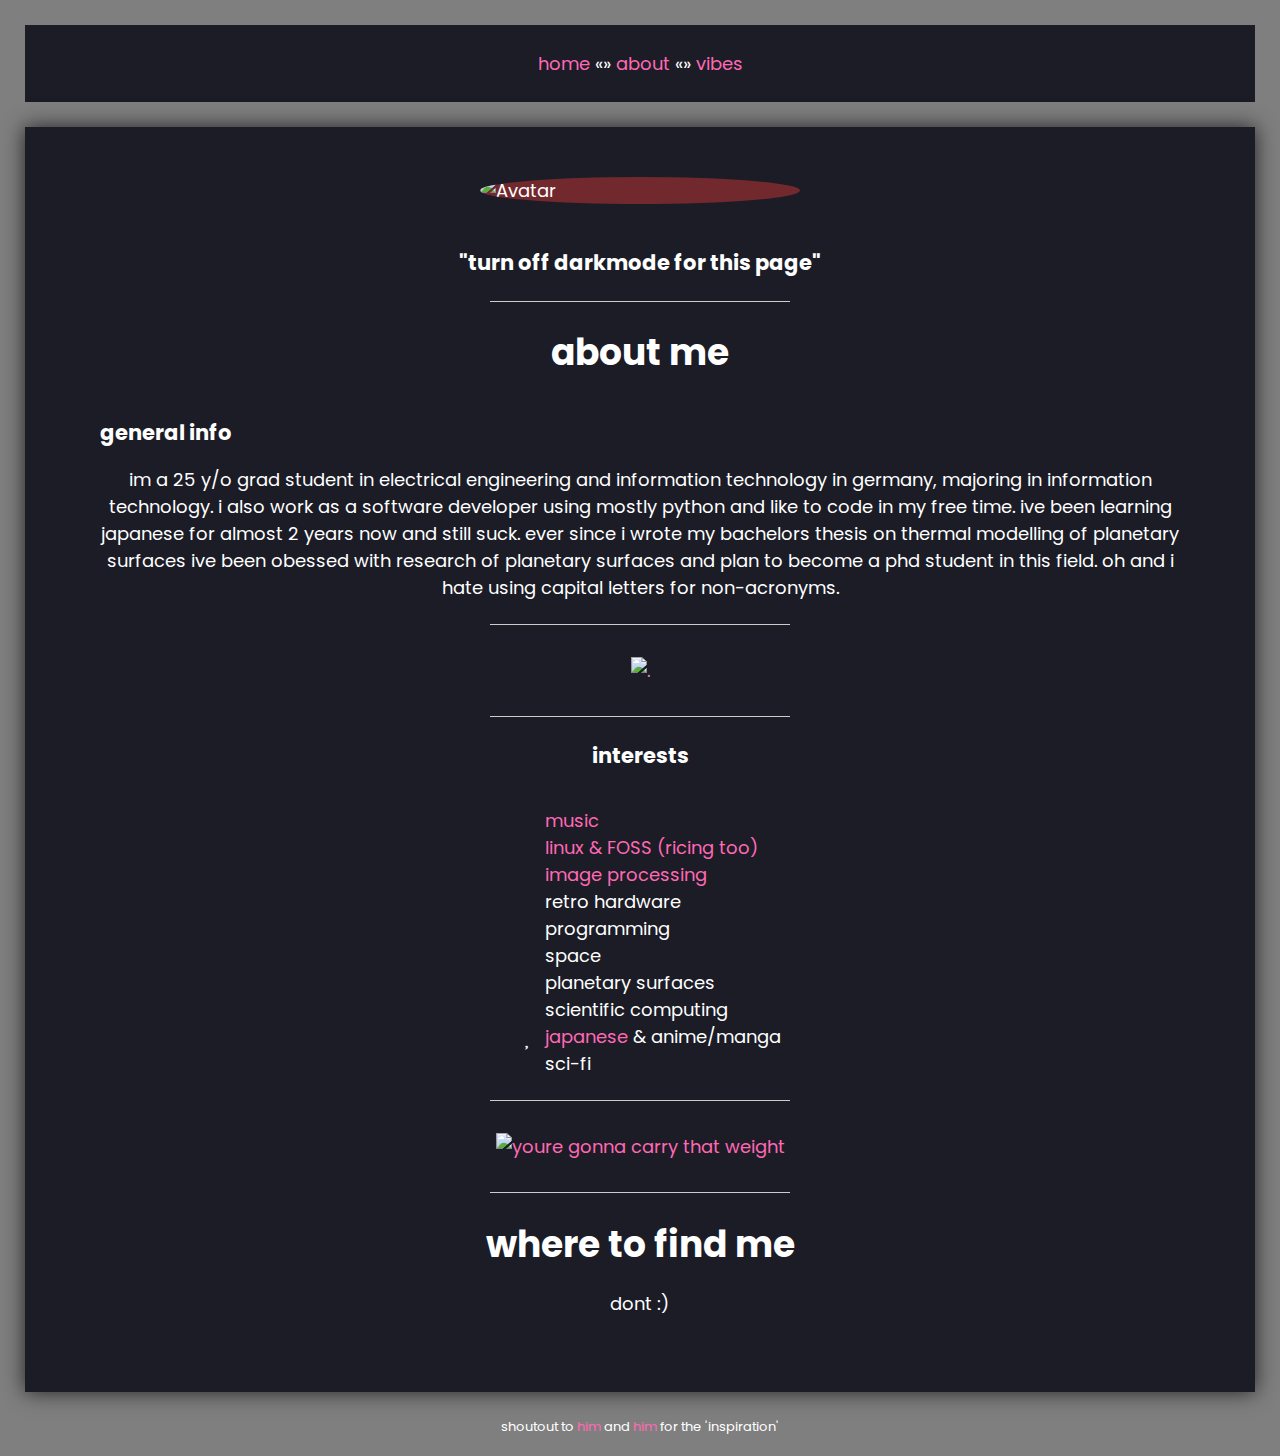
==== commit 965ca18d: "fuck it we dont ball anymore" ====
--- a/about.html
+++ b/about.html
@@ -8,6 +8,7 @@
   <link rel="stylesheet" href="https://cdnjs.cloudflare.com/ajax/libs/font-awesome/4.7.0/css/font-awesome.min.css">
   <link rel="stylesheet" href="icons.css">
   <link href="https://fonts.googleapis.com/icon?family=Material+Icons" rel="stylesheet">
+  <link rel="shortcut icon" href="img/favicon.ico" type="img/favicon.ico">
   <link rel='stylesheet' href="style.css">
   <meta content="AETHERSPRITEE.GITHUB.IO" property="og:title" />
   <meta content="giiiiiiiiiiiiii" property="og:description" />
@@ -15,7 +16,7 @@
   <meta content="https://s4.anilist.co/file/anilistcdn/character/large/b260328-zb9VJ8f9dlYQ.jpg" property="og:image" />
   <meta content="#FFAAFF" data-react-helmet="true" name="theme-color" />
   <meta charset="utf-8">
-  <link rel="stylesheet" href="styles.css">
+  <!-- <link rel="stylesheet" href="styles.css"> -->
  </head>
 
  <body>
@@ -32,30 +33,39 @@
   </div>
 
   <div id="boxshadow">
-    <img src="/home/yulivee/Pictures/favpic.jpg" width="320" border-radius="20%" title="Avatar" id="takinastyling" radius="20%">
-      <h3>"in hell ill be in good company.."</h3>
+    <img src="img/favpic.jpg" width="320" border-radius="20%" title="Avatar" id="takinastyling" radius="20%">
+      <h3>"turn off darkmode for this page"</h3>
     <hr class="hr3">
     <h1>about me</h1>
+
+    <div id="textlol">
+    <h3>general info</h3>
+    <p>im a 25 y/o grad student in electrical engineering and information technology in germany, majoring in information technology. i also work as a software developer using mostly python and like to code in my free time. ive been learning japanese for almost 2 years now and still suck. ever since i wrote my bachelors thesis on thermal modelling of planetary surfaces ive been obessed with research of planetary surfaces and plan to become a phd student in this field. oh and i hate using capital letters for non-acronyms.</p>
+    </div>
+
+    <hr class="hr3">
+    <br>
+    <a href="https://youtube.com/c/kennybeats"><img src="img/main.gif" title="." ></a>
+    <br>
+    <hr class="hr3">
     <h3>interests</h3>
 
     <ul class="fa-ul">
-      <li><i class="fa-li fa fa-music"></i><a href="/home/yulivee/Dropbox/Stuff/Code/githubpage/music.html">music</a></li>
-      <li><i class="fa-li fa fa-laptop"></i><a href="/home/yulivee/Dropbox/Stuff/Code/githubpage/linux.html">linux & FOSS</a></li>
-      <li><i class="fa-li fa fa-image"></i><a href="/home/yulivee/Dropbox/Stuff/Code/githubpage/im_proc.html">image processing</a></li>
-      <li><i class="fa-li fa fa-floppy-o"></i>retro software</li>
+      <li><i class="fa-li fa fa-music"></i><a href="music.html">music</a></li>
+      <li><i class="fa-li fa fa-laptop"></i><a href="linux.html">linux & FOSS (ricing too)</a></li>
+      <li><i class="fa-li fa fa-image"></i><a href="im_proc.html">image processing</a></li>
+      <li><i class="fa-li fa fa-floppy-o"></i>retro hardware</li>
       <li><i class="fa-li fa fa-keyboard-o"></i>programming</li>
       <li><i class="fa-li fa fa-star-o"></i>space</li>
-      <li><i class="fa-li fa fa-moon-o"></i>planetary science</li>
+      <li><i class="fa-li fa fa-moon-o"></i>planetary surfaces</li>
       <li><i class="fa-li fa fa-bar-chart"></i>scientific computing</li>
-      <li><i class="fa-li fa fa-heart"></i>japanese & anime/manga</li>
+      <li><i class="fa-li fa fa-heart"></i><a href="https://encrypted-tbn0.gstatic.com/images?q=tbn:ANd9GcQM7GDUx1ahih0cqVDb1X4IpQdyS-mpF5AYAA">japanese</a> & anime/manga</li>
       <li><i class="fa-li fa fa-jedi"></i>sci-fi</li>
     </ul>
-
     <hr class="hr3">
-    <h1>general info</h1>
-    <p>im a 24 y/o grad student in electrical engineering and information technology in germany. i also work as a software developer in python/angular/ts. ive been learning japanese for almost 2 years now and use the internet waaaaaay too much.</p>
-    <p>there is so much cool and interesting stuff to tell that i cant decide what to put here haha</p>
-
+    <br>
+    <a href="https://youtube.com/c/kennybeats"><img src="img/cowboy_bebop.gif" title="youre gonna carry that weight" ></a>
+    <br>
     <hr class="hr3">
     <h1>where to find me</h1>
     <!-- icons for links -->
@@ -64,7 +74,7 @@
 
 
       <footer style="text-align:center;font-size: small">
-    <p>shoutout to <a href="https://czarhex.github.io">him</a> for the 'inspiration'</p>
+    <p>shoutout to <a href="https://czarhex.github.io">him</a> and <a href="https://bugswriter.com">him</a> for the 'inspiration'</p>
       </footer>
  </body>
 
--- a/style.css
+++ b/style.css
@@ -2,10 +2,10 @@
   font-family: "Poppins";
   align: center;
   margin: 20px auto;
-  max-width: 900px;
+  max-width: 2000px;
   line-height: 1.5;
   font-size: 13.5pt;
-  background: linear-gradient( rgba(0,0,0,.5), rgba(0,0,0,.5) ),url("https://i.pinimg.com/originals/d5/25/2b/d5252b28415827d3ec04e7698bd8bb88.jpg") no-repeat center center fixed;
+  background: linear-gradient( rgba(0,0,0,.5), rgba(0,0,0,.5) ),url("background.jpg") no-repeat center center fixed;
   -webkit-background-size: cover;
   -moz-background-size: cover;
   -o-background-size: cover;
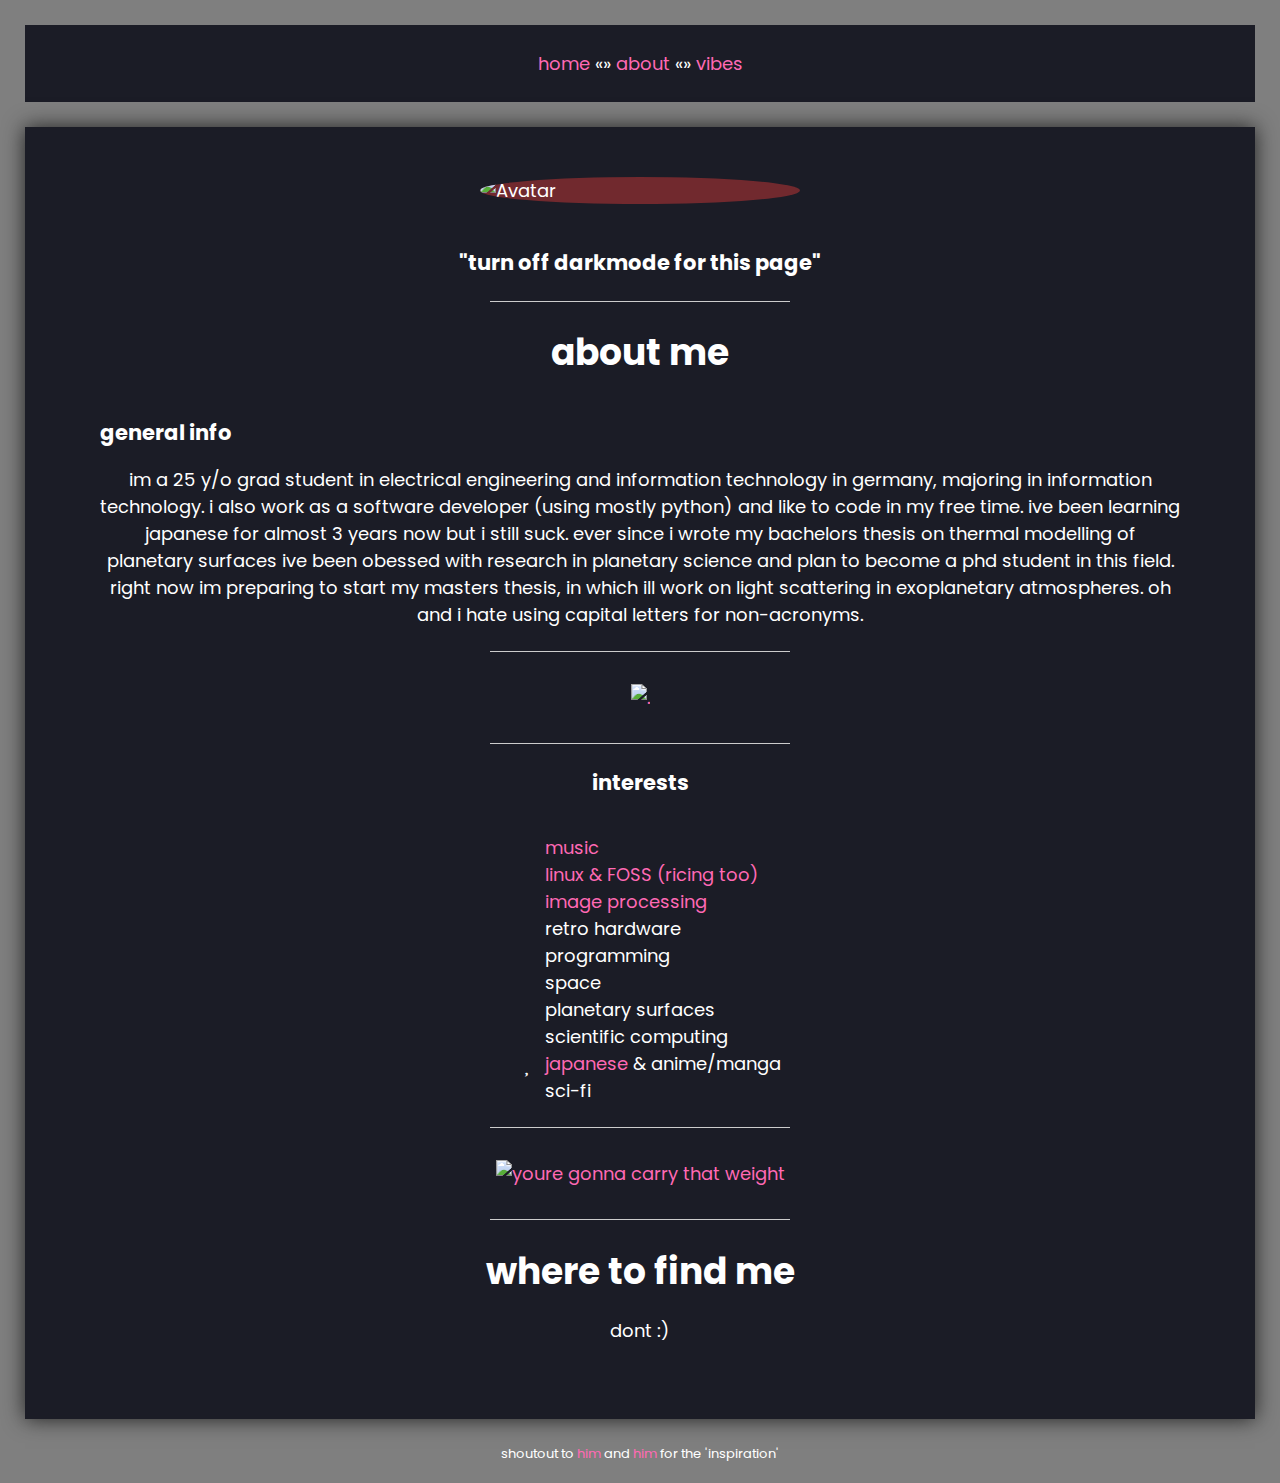
==== commit 14bbc600: "few updates + gitignore" ====
--- a/about.html
+++ b/about.html
@@ -2,7 +2,7 @@
 <html>
 
  <head>
-  <title>welcome to hell</title>
+  <title>snow on 67p</title>
   <!-- <link rel="icon" type="image/x-icon" href="https://cdn.discordapp.com/attachments/880074301167001631/996764957930700910/c2703cc6a6ae7e00382bd20dd48682961653470325_full.jpg"> -->
   <link rel="stylesheet" href="https://fonts.googleapis.com/css?family=Poppins">
   <link rel="stylesheet" href="https://cdnjs.cloudflare.com/ajax/libs/font-awesome/4.7.0/css/font-awesome.min.css">
@@ -40,12 +40,12 @@
 
     <div id="textlol">
     <h3>general info</h3>
-    <p>im a 25 y/o grad student in electrical engineering and information technology in germany, majoring in information technology. i also work as a software developer using mostly python and like to code in my free time. ive been learning japanese for almost 2 years now and still suck. ever since i wrote my bachelors thesis on thermal modelling of planetary surfaces ive been obessed with research of planetary surfaces and plan to become a phd student in this field. oh and i hate using capital letters for non-acronyms.</p>
+    <p>im a 25 y/o grad student in electrical engineering and information technology in germany, majoring in information technology. i also work as a software developer (using mostly python) and like to code in my free time. ive been learning japanese for almost 3 years now but i still suck. ever since i wrote my bachelors thesis on thermal modelling of planetary surfaces ive been obessed with research in planetary science and plan to become a phd student in this field. right now im preparing to start my masters thesis, in which ill work on light scattering in exoplanetary atmospheres. oh and i hate using capital letters for non-acronyms.</p>
     </div>
 
     <hr class="hr3">
     <br>
-    <a href="https://youtube.com/c/kennybeats"><img src="img/main.gif" title="." ></a>
+    <a href="https://www.youtube.com/watch?v=1k1bGG2XPgI&list=PLyBCovfmcjZb-KLYcH4DCNid_bj0_TDvq"><img src="img/main.gif" title="." ></a>
     <br>
     <hr class="hr3">
     <h3>interests</h3>
